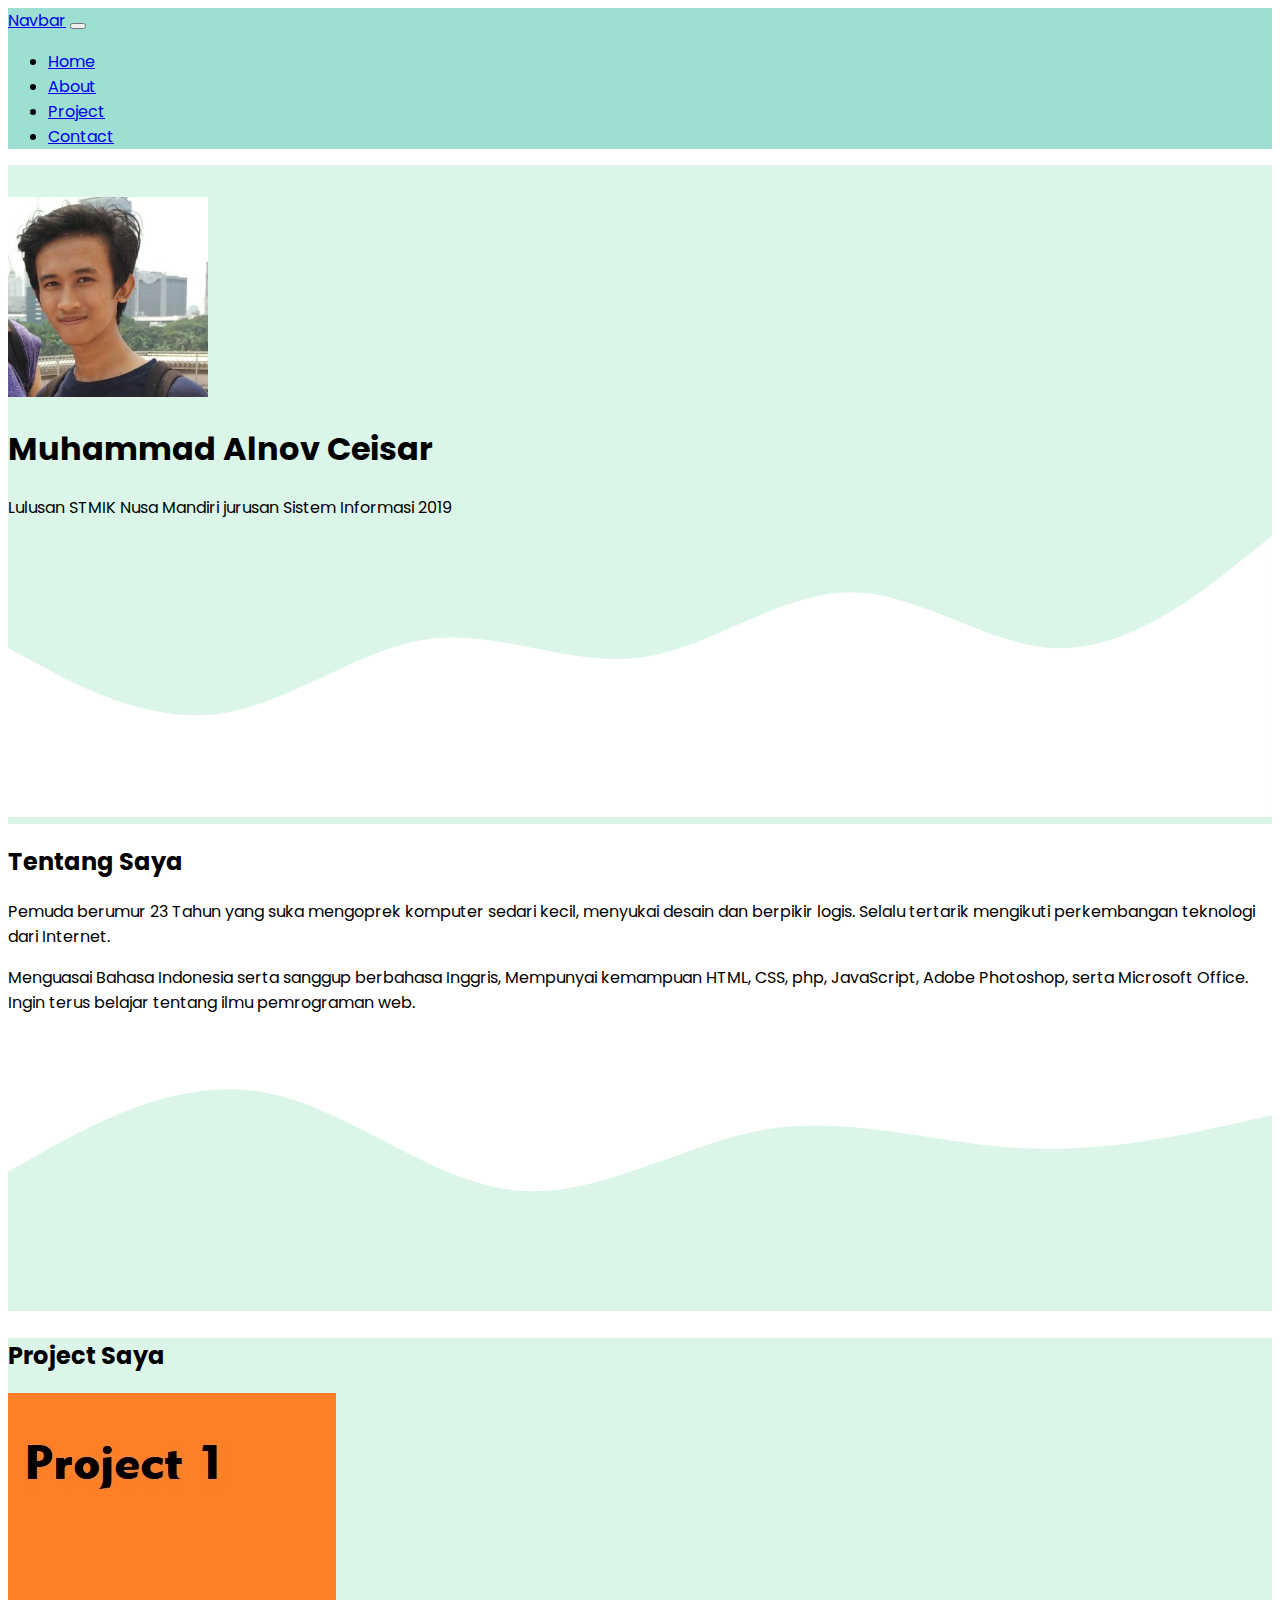
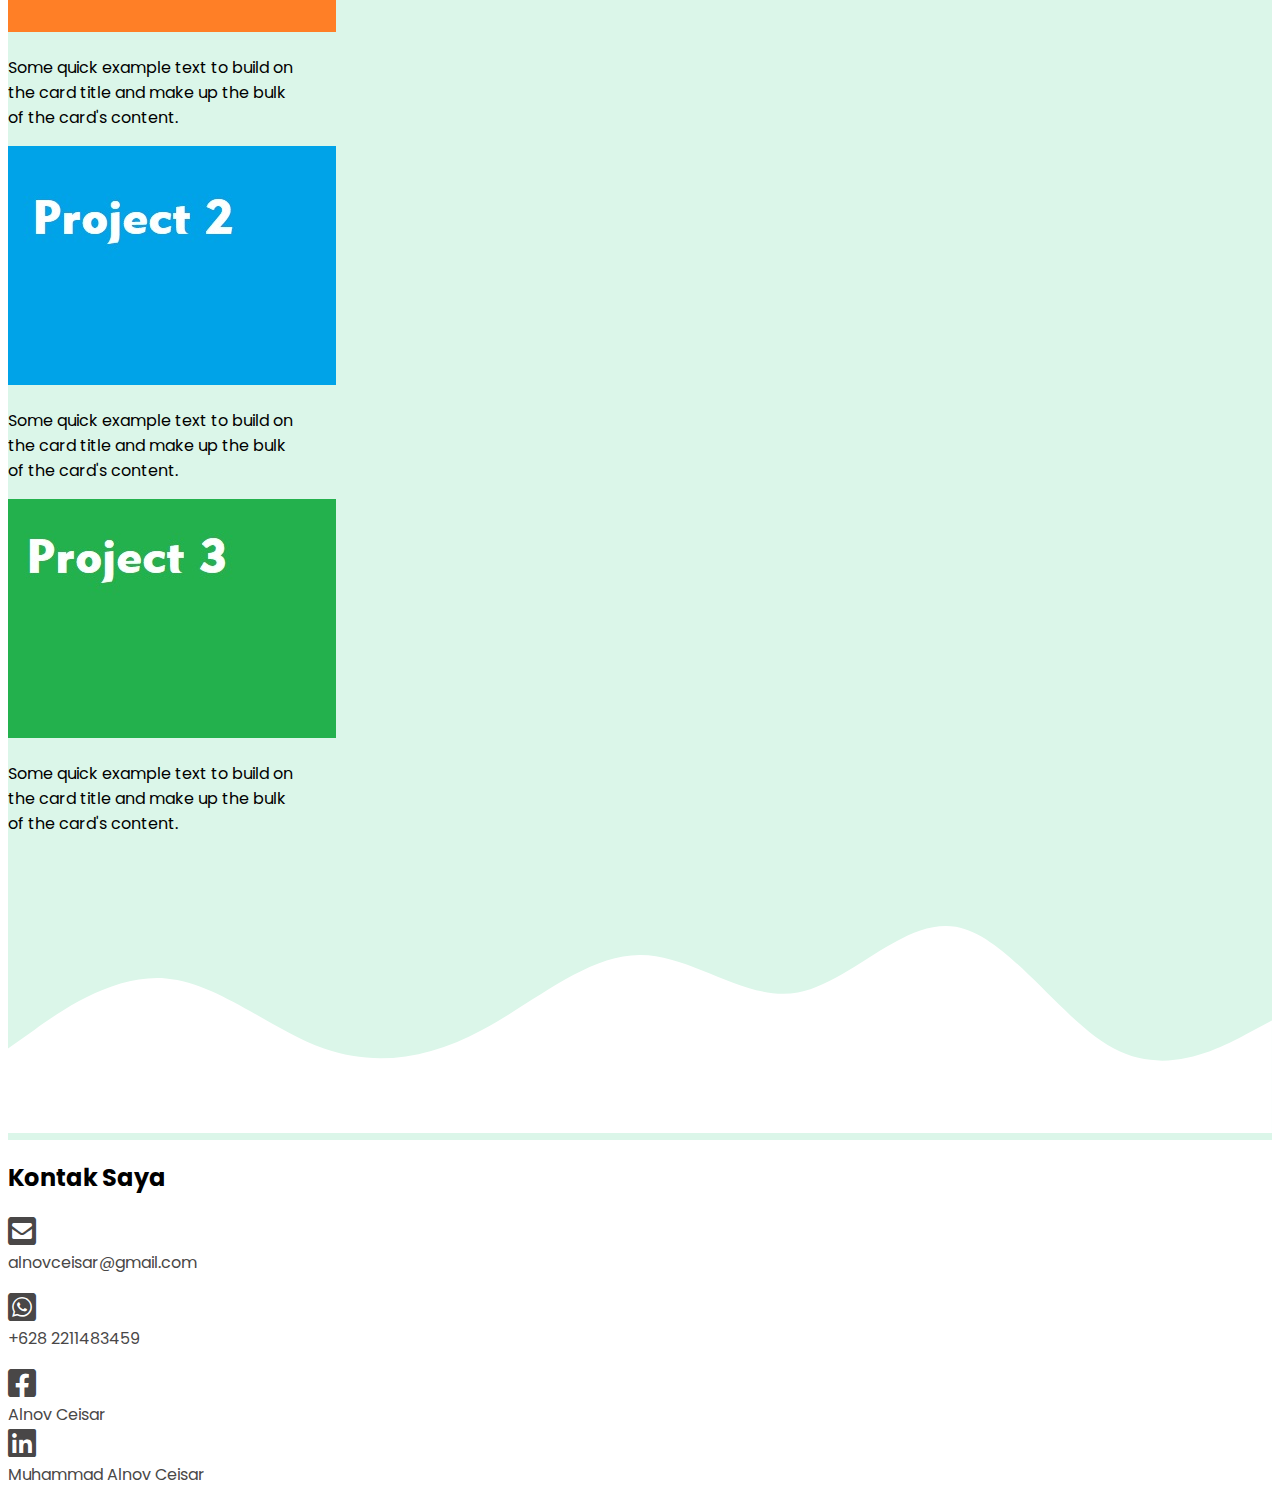
==== index.html @ c66b7f00 "initial commit" ====
<!DOCTYPE html>
<html lang="en">
  <head>
    <!-- Required meta tags -->
    <meta charset="utf-8" />
    <meta name="viewport" content="width=device-width, initial-scale=1" />

    <!-- Bootstrap CSS -->
    <link href="https://cdn.jsdelivr.net/npm/bootstrap@5.0.0-beta3/dist/css/bootstrap.min.css" rel="stylesheet" integrity="sha384-eOJMYsd53ii+scO/bJGFsiCZc+5NDVN2yr8+0RDqr0Ql0h+rP48ckxlpbzKgwra6" crossorigin="anonymous" />

    <link rel="stylesheet" href="style.css" />
    <link href="css/all.css" rel="stylesheet" />

    <title>Alnov's Portfolio</title>
  </head>
  <body>
    <nav class="navbar navbar-expand-lg navbar-light shadow-sm" style="background-color: #9ddfd3">
      <div class="container">
        <a class="navbar-brand" href="#">Navbar</a>
        <button class="navbar-toggler" type="button" data-bs-toggle="collapse" data-bs-target="#navbarNav" aria-controls="navbarNav" aria-expanded="false" aria-label="Toggle navigation">
          <span class="navbar-toggler-icon"></span>
        </button>
        <div class="collapse navbar-collapse" id="navbarNav">
          <ul class="navbar-nav ms-auto">
            <li class="nav-item">
              <a class="nav-link active" aria-current="page" href="#">Home</a>
            </li>
            <li class="nav-item">
              <a class="nav-link" href="#about">About</a>
            </li>
            <li class="nav-item">
              <a class="nav-link" href="#project">Project</a>
            </li>
            <li class="nav-item">
              <a class="nav-link" href="#contact">Contact</a>
            </li>
          </ul>
        </div>
      </div>
    </nav>

    <section class="jumbotron text-center">
      <img src="img/pp.jpg" alt="Alnov" width="200" class="rounded-circle img-thumbnail" />
      <h1 class="display-4">Muhammad Alnov Ceisar</h1>
      <p class="lead">Lulusan STMIK Nusa Mandiri jurusan Sistem Informasi 2019</p>
      <svg xmlns="http://www.w3.org/2000/svg" viewBox="0 0 1440 320">
        <path
          fill="#ffffff"
          fill-opacity="1"
          d="M0,128L40,149.3C80,171,160,213,240,202.7C320,192,400,128,480,117.3C560,107,640,149,720,138.7C800,128,880,64,960,64C1040,64,1120,128,1200,128C1280,128,1360,64,1400,32L1440,0L1440,320L1400,320C1360,320,1280,320,1200,320C1120,320,1040,320,960,320C880,320,800,320,720,320C640,320,560,320,480,320C400,320,320,320,240,320C160,320,80,320,40,320L0,320Z"
        ></path>
      </svg>
    </section>

    <section id="about">
      <div class="div">
        <div class="row text-center mb-5">
          <div class="col">
            <h2>Tentang Saya</h2>
          </div>
        </div>
        <div class="row justify-content-center fs-5 text-center">
          <div class="col-md-4">
            <p>Pemuda berumur 23 Tahun yang suka mengoprek komputer sedari kecil, menyukai desain dan berpikir logis. Selalu tertarik mengikuti perkembangan teknologi dari Internet.</p>
          </div>
          <div class="col-md-4">
            <p>Menguasai Bahasa Indonesia serta sanggup berbahasa Inggris, Mempunyai kemampuan HTML, CSS, php, JavaScript, Adobe Photoshop, serta Microsoft Office. Ingin terus belajar tentang ilmu pemrograman web.</p>
          </div>
        </div>
      </div>
      <svg xmlns="http://www.w3.org/2000/svg" viewBox="0 0 1440 320">
        <path
          fill="#dbf6e9"
          fill-opacity="1"
          d="M0,160L48,133.3C96,107,192,53,288,69.3C384,85,480,171,576,181.3C672,192,768,128,864,112C960,96,1056,128,1152,133.3C1248,139,1344,117,1392,106.7L1440,96L1440,320L1392,320C1344,320,1248,320,1152,320C1056,320,960,320,864,320C768,320,672,320,576,320C480,320,384,320,288,320C192,320,96,320,48,320L0,320Z"
        ></path>
      </svg>
    </section>

    <section id="project">
      <div class="container">
        <div class="row text-center">
          <div class="col text-center mb-5">
            <h2>Project Saya</h2>
          </div>
        </div>
        <div class="row d-flex justify-content-center p-2">
          <div class="col-md-4 mb-4">
            <div class="card" style="width: 18rem">
              <img src="img/project/1.jpg" class="card-img-top" alt="Project 1" />
              <div class="card-body">
                <p class="card-text">Some quick example text to build on the card title and make up the bulk of the card's content.</p>
              </div>
            </div>
          </div>
          <div class="col-md-4 mb-4">
            <div class="card" style="width: 18rem">
              <img src="img/project/2.jpg" class="card-img-top" alt="Project 2" />
              <div class="card-body">
                <p class="card-text">Some quick example text to build on the card title and make up the bulk of the card's content.</p>
              </div>
            </div>
          </div>
          <div class="col-md-4 mb-4">
            <div class="card" style="width: 18rem">
              <img src="img/project/3.jpg" class="card-img-top" alt="Project 3" />
              <div class="card-body">
                <p class="card-text">Some quick example text to build on the card title and make up the bulk of the card's content.</p>
              </div>
            </div>
          </div>
        </div>
      </div>
      <svg xmlns="http://www.w3.org/2000/svg" viewBox="0 0 1440 320">
        <path
          fill="#ffffff"
          fill-opacity="1"
          d="M0,224L30,202.7C60,181,120,139,180,144C240,149,300,203,360,224C420,245,480,235,540,202.7C600,171,660,117,720,117.3C780,117,840,171,900,160C960,149,1020,75,1080,85.3C1140,96,1200,192,1260,224C1320,256,1380,224,1410,208L1440,192L1440,320L1410,320C1380,320,1320,320,1260,320C1200,320,1140,320,1080,320C1020,320,960,320,900,320C840,320,780,320,720,320C660,320,600,320,540,320C480,320,420,320,360,320C300,320,240,320,180,320C120,320,60,320,30,320L0,320Z"
        ></path>
      </svg>
    </section>

    <section id="contact">
      <div class="container">
        <div class="row">
          <div class="col text-center mb-5">
            <h2>Kontak Saya</h2>
          </div>
        </div>
        <div class="row text-center">
          <div class="col-md-3 mb-4 p-0">
            <p><i class="fas fa-envelope-square mail"></i><br />alnovceisar@gmail.com</p>
          </div>
          <div class="col-md-3 mb-4 p-0">
            <p><i class="fab fa-whatsapp-square wa"></i><br />+628 2211483459</p>
          </div>
          <div class="col-md-3 mb-4 p-0">
            <a href="http://facebook.com/alnovceisar" target="_blank" style="text-decoration: none; color: rgb(73, 71, 71)"><i class="fab fa-facebook-square fb"></i><br />Alnov Ceisar</a>
          </div>
          <div class="col-md-3 mb-4 p-0">
            <a href="https://www.linkedin.com/in/alnov-ceisar-74229a177/" target="_blank" style="text-decoration: none; color: rgb(73, 71, 71)"><i class="fab fa-linkedin liin"></i><br />Muhammad Alnov Ceisar</a>
          </div>
        </div>
      </div>
    </section>

    <footer></footer>

    <script src="https://cdn.jsdelivr.net/npm/bootstrap@5.0.0-beta3/dist/js/bootstrap.bundle.min.js" integrity="sha384-JEW9xMcG8R+pH31jmWH6WWP0WintQrMb4s7ZOdauHnUtxwoG2vI5DkLtS3qm9Ekf" crossorigin="anonymous"></script>
  </body>
</html>
---- style.css ----
@import url("https://fonts.googleapis.com/css2?family=Lato&family=Monda&family=Poppins&display=swap");

body {
  font-family: "Poppins", sans-serif;
}
.jumbotron {
  padding-top: 2rem;
  background-color: #dbf6e9;
}
#project {
  background-color: #dbf6e9;
}
#contact p {
  color: rgb(73, 71, 71);
}
#contact i {
  font-size: xx-large;
  color: rgb(73, 71, 71);
}
#contact p .mail:hover {
  color: rgb(179, 25, 25);
}
#contact p .wa:hover {
  color: rgb(20, 150, 20);
}

#contact a .fb:hover {
  color: rgb(26, 24, 145);
}
#contact a .liin:hover {
  color: rgb(25, 65, 150);
}
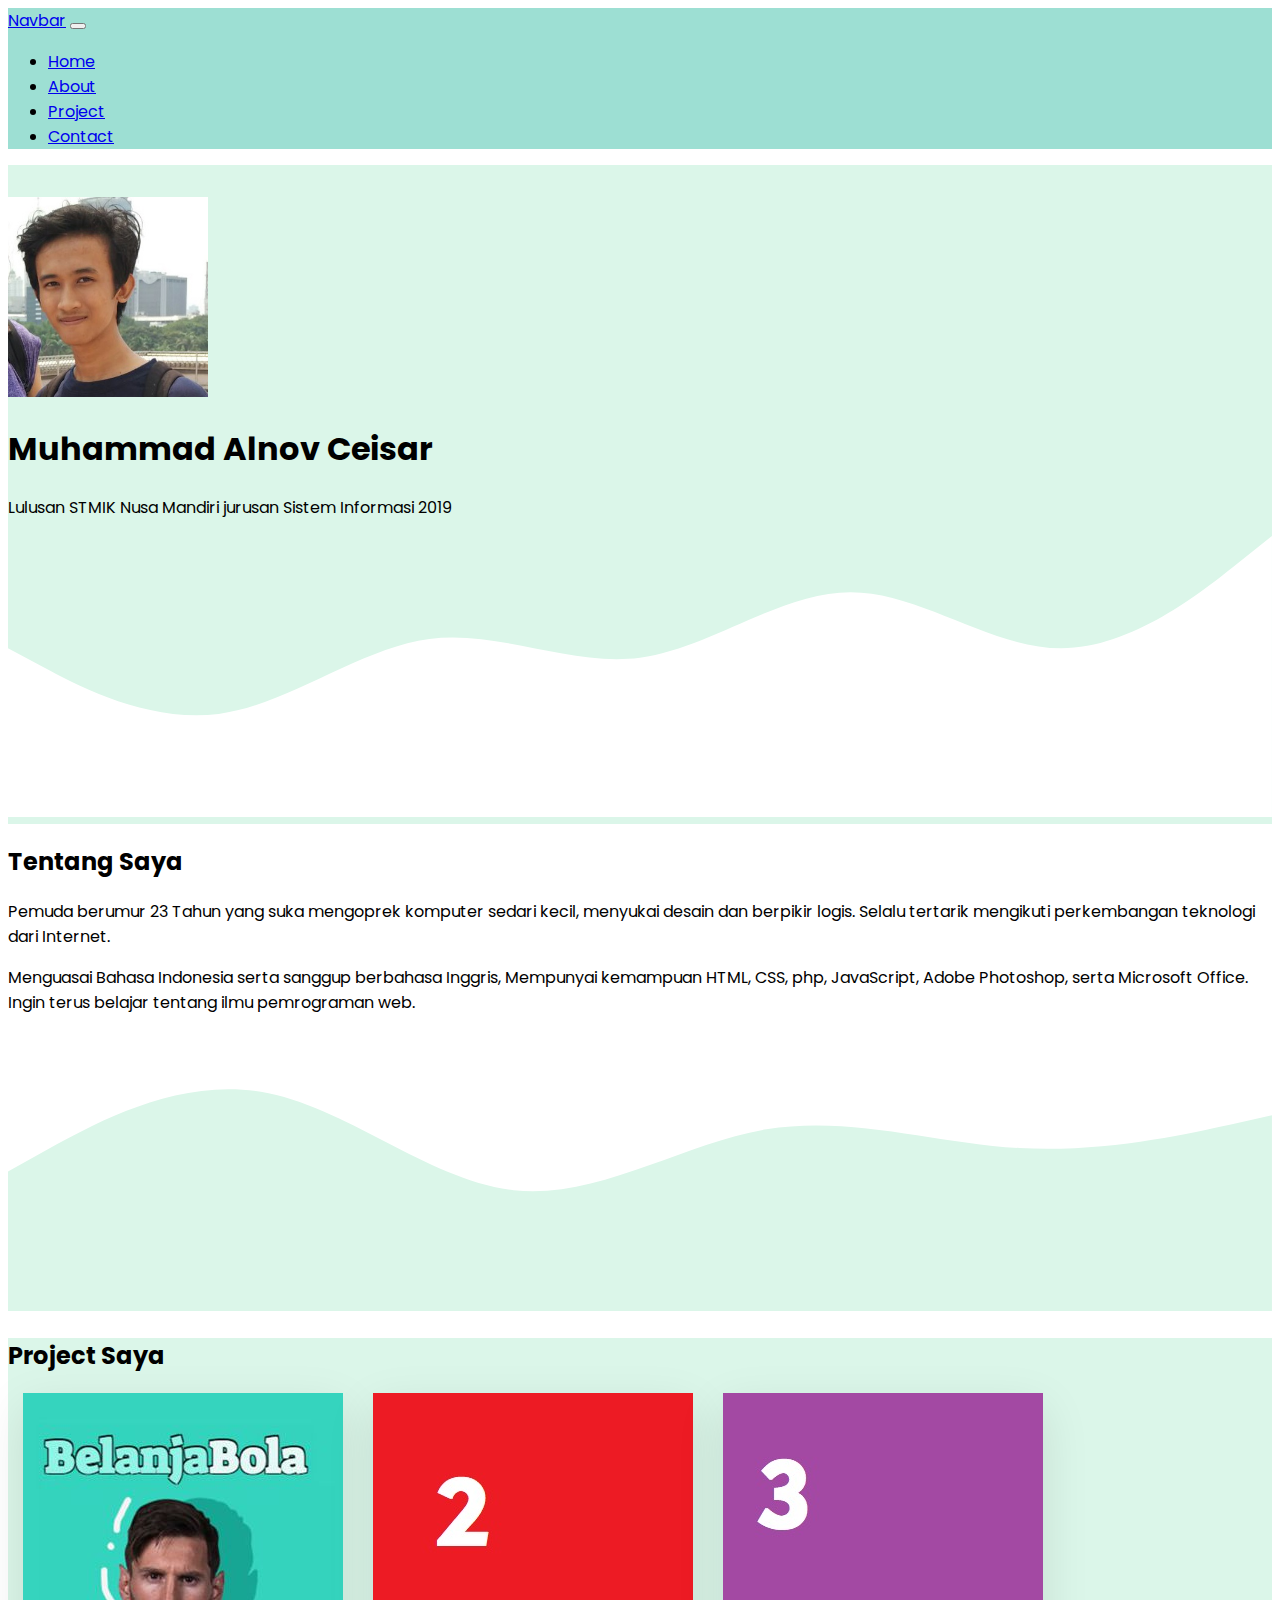
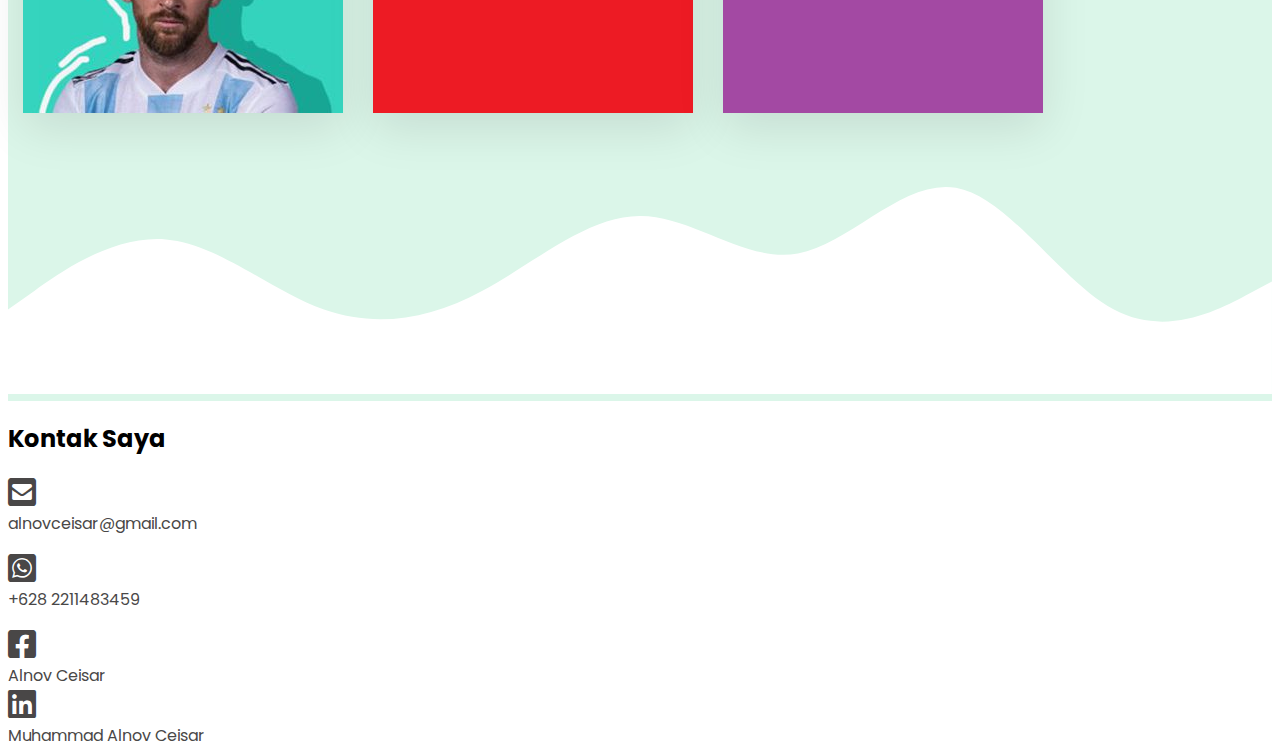
==== commit c5d90193: "Update index.html (section project)" ====
--- a/index.html
+++ b/index.html
@@ -53,17 +53,17 @@
     </section>
 
     <section id="about">
-      <div class="div">
+      <div class="div p-4">
         <div class="row text-center mb-5">
           <div class="col">
             <h2>Tentang Saya</h2>
           </div>
         </div>
         <div class="row justify-content-center fs-5 text-center">
-          <div class="col-md-4">
+          <div class="col-md-4 mb-3">
             <p>Pemuda berumur 23 Tahun yang suka mengoprek komputer sedari kecil, menyukai desain dan berpikir logis. Selalu tertarik mengikuti perkembangan teknologi dari Internet.</p>
           </div>
-          <div class="col-md-4">
+          <div class="col-md-4 mb-3">
             <p>Menguasai Bahasa Indonesia serta sanggup berbahasa Inggris, Mempunyai kemampuan HTML, CSS, php, JavaScript, Adobe Photoshop, serta Microsoft Office. Ingin terus belajar tentang ilmu pemrograman web.</p>
           </div>
         </div>
@@ -78,36 +78,26 @@
     </section>
 
     <section id="project">
-      <div class="container">
+      <div class="container-md">
         <div class="row text-center">
           <div class="col text-center mb-5">
             <h2>Project Saya</h2>
           </div>
         </div>
-        <div class="row d-flex justify-content-center p-2">
-          <div class="col-md-4 mb-4">
-            <div class="card" style="width: 18rem">
-              <img src="img/project/1.jpg" class="card-img-top" alt="Project 1" />
-              <div class="card-body">
-                <p class="card-text">Some quick example text to build on the card title and make up the bulk of the card's content.</p>
-              </div>
-            </div>
+        <div class="row d-flex container-md container-project m-0 justify-content-center">
+          <div class="col-md-4 mb-4 box-project" style="background-image: url(img/project/belanjabola.jpg); background-repeat: no-repeat">
+            <p>Website yang dibuat untuk submission dicoding academy dengan menggunakan HTML, CSS dan JavaScript tanpa menggunakan template maupun framework.</p>
+            <a class="btn btn-outline-primary btns" href="https://google.com" target="_blank">Cek Website</a>
           </div>
-          <div class="col-md-4 mb-4">
-            <div class="card" style="width: 18rem">
-              <img src="img/project/2.jpg" class="card-img-top" alt="Project 2" />
-              <div class="card-body">
-                <p class="card-text">Some quick example text to build on the card title and make up the bulk of the card's content.</p>
-              </div>
-            </div>
+
+          <div class="col-md-4 mb-4 box-project" style="background-image: url(img/project/project2.jpg); background-repeat: no-repeat">
+            <p>Lorem ipsum, dolor sit amet consectetur adipisicing elit. Voluptatem tempora ea minima placeat mollitia itaque accusamus id repudiandae?</p>
+            <a class="btn btn-outline-primary btns" href="https://google.com" target="_blank">Cek Website</a>
           </div>
-          <div class="col-md-4 mb-4">
-            <div class="card" style="width: 18rem">
-              <img src="img/project/3.jpg" class="card-img-top" alt="Project 3" />
-              <div class="card-body">
-                <p class="card-text">Some quick example text to build on the card title and make up the bulk of the card's content.</p>
-              </div>
-            </div>
+
+          <div class="col-md-4 mb-4 box-project" style="background-image: url(img/project/project3.jpg); background-repeat: no-repeat">
+            <p>Lorem ipsum dolor sit amet consectetur adipisicing elit. Mollitia, minus? Esse aspernatur dolor repellat labore molestias eaque aperiam officia. Ex ipsum libero fuga unde?</p>
+            <a class="btn btn-outline-primary btns" href="https://google.com" target="_blank">Cek Website</a>
           </div>
         </div>
       </div>
--- a/style.css
+++ b/style.css
@@ -1,5 +1,7 @@
 @import url("https://fonts.googleapis.com/css2?family=Lato&family=Monda&family=Poppins&display=swap");
-
+* {
+  box-sizing: border-box;
+}
 body {
   font-family: "Poppins", sans-serif;
 }
@@ -30,3 +32,65 @@
 #contact a .liin:hover {
   color: rgb(25, 65, 150);
 }
+
+.container-project {
+  max-width: 100%;
+  display: flex;
+}
+.container-project .box-project {
+  position: relative;
+  width: 320px;
+  height: 320px;
+  background: #fff;
+  padding: 30px 30px 30px;
+  box-shadow: 0 15px 45px rgba(0, 0, 0, 0.1);
+  margin-left: 15px;
+  margin-right: 15px;
+}
+
+.container-project .box-project:before {
+  content: "";
+  position: absolute;
+  top: 0;
+  left: 0;
+  width: 100%;
+  height: 100%;
+  background: #ff226d;
+  transform: scaleY(0);
+  transform-origin: top;
+  transition: transform 0.5s;
+}
+
+.container-project .box-project:hover:before {
+  transform: scaleY(1);
+  transform-origin: bottom;
+  transition: transform 0.5s;
+}
+
+.container-project .box-project p {
+  position: relative;
+  color: transparent;
+  z-index: 2;
+  transition: 0.3s;
+  padding: 0;
+  margin: 0;
+}
+.container-project .box-project:hover p {
+  color: #dbf6e9;
+}
+.container-project .box-project:visited p {
+  color: #a8ff44;
+}
+.container-project .box-project a {
+  color: transparent;
+  border: none;
+}
+.container-project .box-project:hover a {
+  position: relative;
+  color: rgb(228, 217, 217);
+  margin-top: 20px;
+  border: 2px solid oldlace;
+}
+.btns:focus {
+  box-shadow: none;
+}
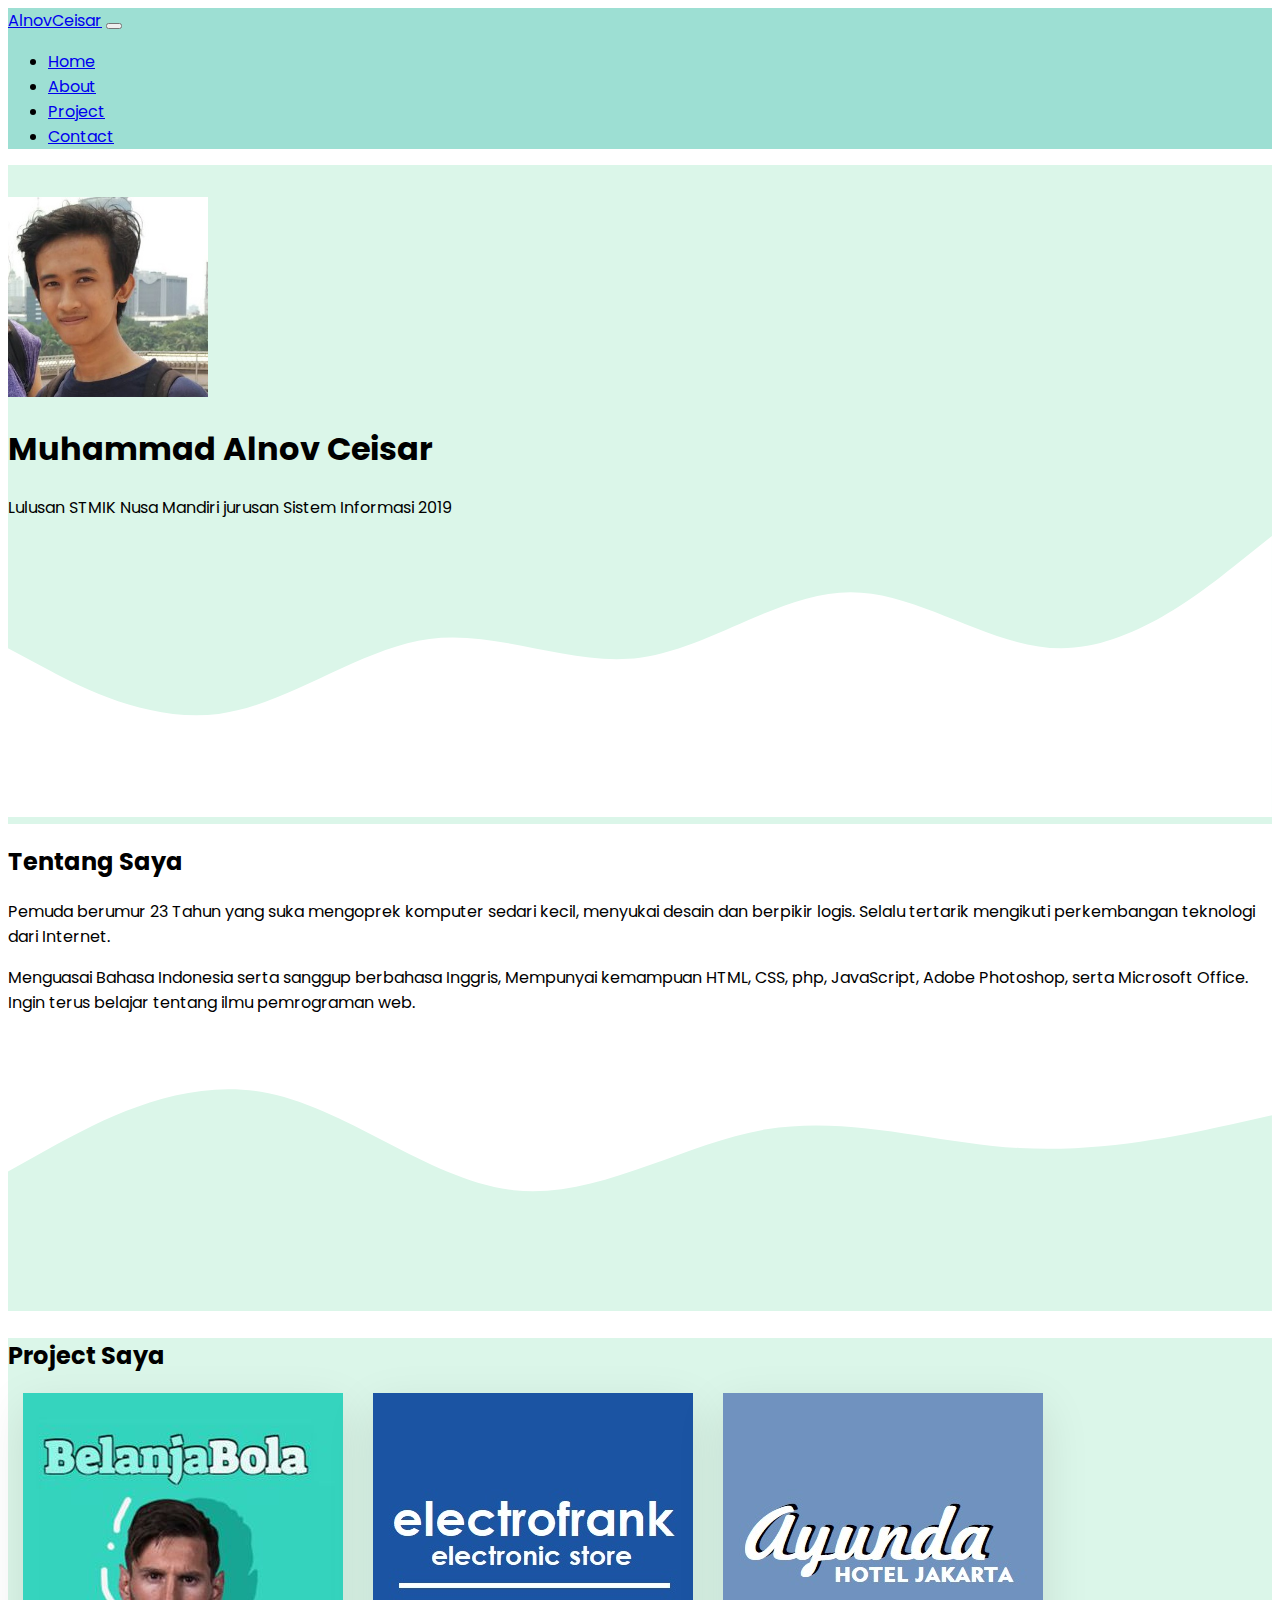
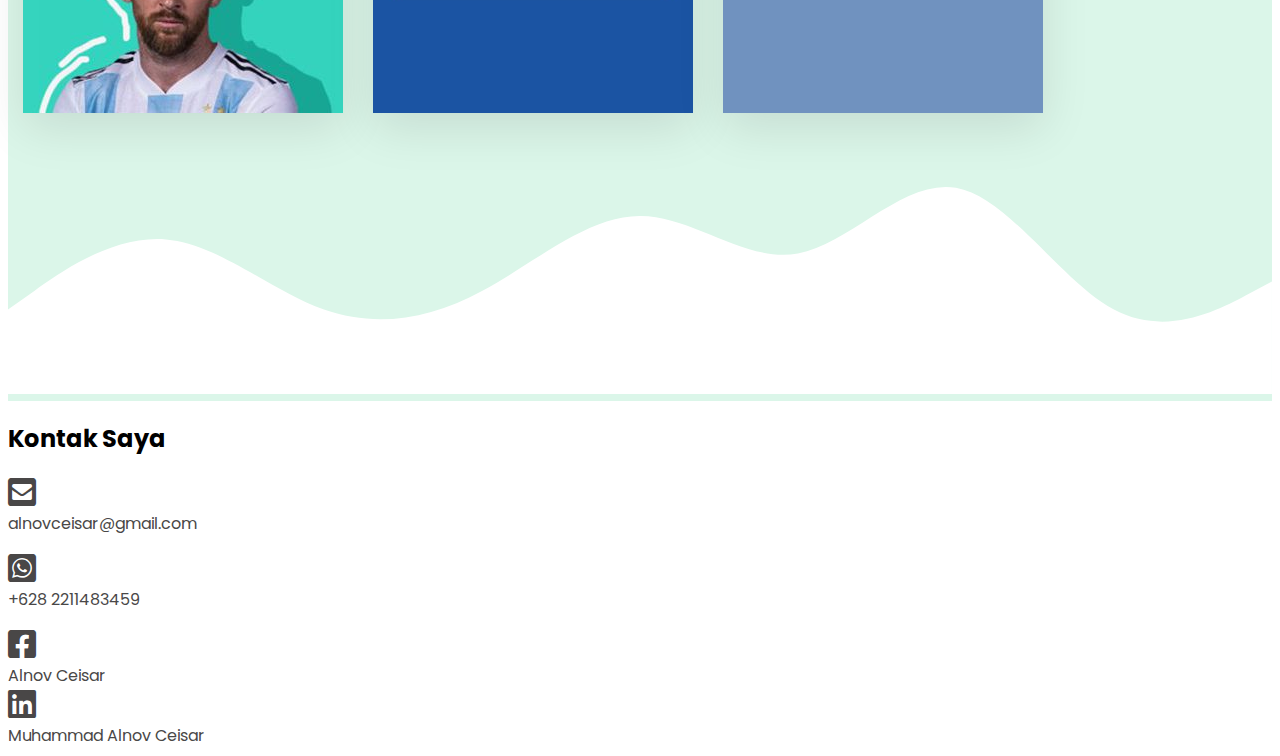
==== commit 91e6cc32: "update project dan menambah link" ====
--- a/index.html
+++ b/index.html
@@ -16,7 +16,7 @@
   <body>
     <nav class="navbar navbar-expand-lg navbar-light shadow-sm" style="background-color: #9ddfd3">
       <div class="container">
-        <a class="navbar-brand" href="#">Navbar</a>
+        <a class="navbar-brand" href="#">AlnovCeisar</a>
         <button class="navbar-toggler" type="button" data-bs-toggle="collapse" data-bs-target="#navbarNav" aria-controls="navbarNav" aria-expanded="false" aria-label="Toggle navigation">
           <span class="navbar-toggler-icon"></span>
         </button>
@@ -87,17 +87,19 @@
         <div class="row d-flex container-md container-project m-0 justify-content-center">
           <div class="col-md-4 mb-4 box-project" style="background-image: url(img/project/belanjabola.jpg); background-repeat: no-repeat">
             <p>Website yang dibuat untuk submission dicoding academy dengan menggunakan HTML, CSS dan JavaScript tanpa menggunakan template maupun framework.</p>
-            <a class="btn btn-outline-primary btns" href="https://google.com" target="_blank">Cek Website</a>
+            <a class="btn btn-outline-primary btns" href="https://alnovceisar.github.io/belanjabola" target="_blank">Cek Website</a>
           </div>
 
-          <div class="col-md-4 mb-4 box-project" style="background-image: url(img/project/project2.jpg); background-repeat: no-repeat">
-            <p>Lorem ipsum, dolor sit amet consectetur adipisicing elit. Voluptatem tempora ea minima placeat mollitia itaque accusamus id repudiandae?</p>
-            <a class="btn btn-outline-primary btns" href="https://google.com" target="_blank">Cek Website</a>
+          <div class="col-md-4 mb-4 box-project" style="background-image: url(img/project/electrofrank.jpg); background-repeat: no-repeat">
+            <p>Program Visual Basic yang saya buat pada sewaktu kuliah. Program ini digunakan untuk admin toko dalam menjalankan toko, terdapat fungsi login, form stok barang, form transaksi, form ganti password, logout, dll.</p>
+            <a class="btn btn-outline-primary btns" href="https://alnovceisar.github.io/galeri" target="_blank">Cek Galeri</a>
           </div>
 
-          <div class="col-md-4 mb-4 box-project" style="background-image: url(img/project/project3.jpg); background-repeat: no-repeat">
-            <p>Lorem ipsum dolor sit amet consectetur adipisicing elit. Mollitia, minus? Esse aspernatur dolor repellat labore molestias eaque aperiam officia. Ex ipsum libero fuga unde?</p>
-            <a class="btn btn-outline-primary btns" href="https://google.com" target="_blank">Cek Website</a>
+          <div class="col-md-4 mb-4 box-project" style="background-image: url(img/project/ayunda.jpg); background-repeat: no-repeat">
+            <p>
+              Program Visual Basic yang saya buat pada sewaktu kuliah. Program ini digunakan untuk admin toko dalam hal reservasi hotel, check-in dan check-out, pilihan kamar, dll. Program ini terdapat fungsi login, form reservasi, form
+              kamar, form ganti password, logout, dll.
+            </p>
           </div>
         </div>
       </div>
--- a/style.css
+++ b/style.css
@@ -1,9 +1,14 @@
-@import url("https://fonts.googleapis.com/css2?family=Lato&family=Monda&family=Poppins&display=swap");
+@import url("https://fonts.googleapis.com/css2?family=Lato&family=Monda&family=Poppins:wght@300;400&display=swap");
 * {
   box-sizing: border-box;
 }
 body {
   font-family: "Poppins", sans-serif;
+  font-weight: 400;
+}
+.flite {
+  font-family: "Poppins", sans-serif;
+  font-weight: 300;
 }
 .jumbotron {
   padding-top: 2rem;
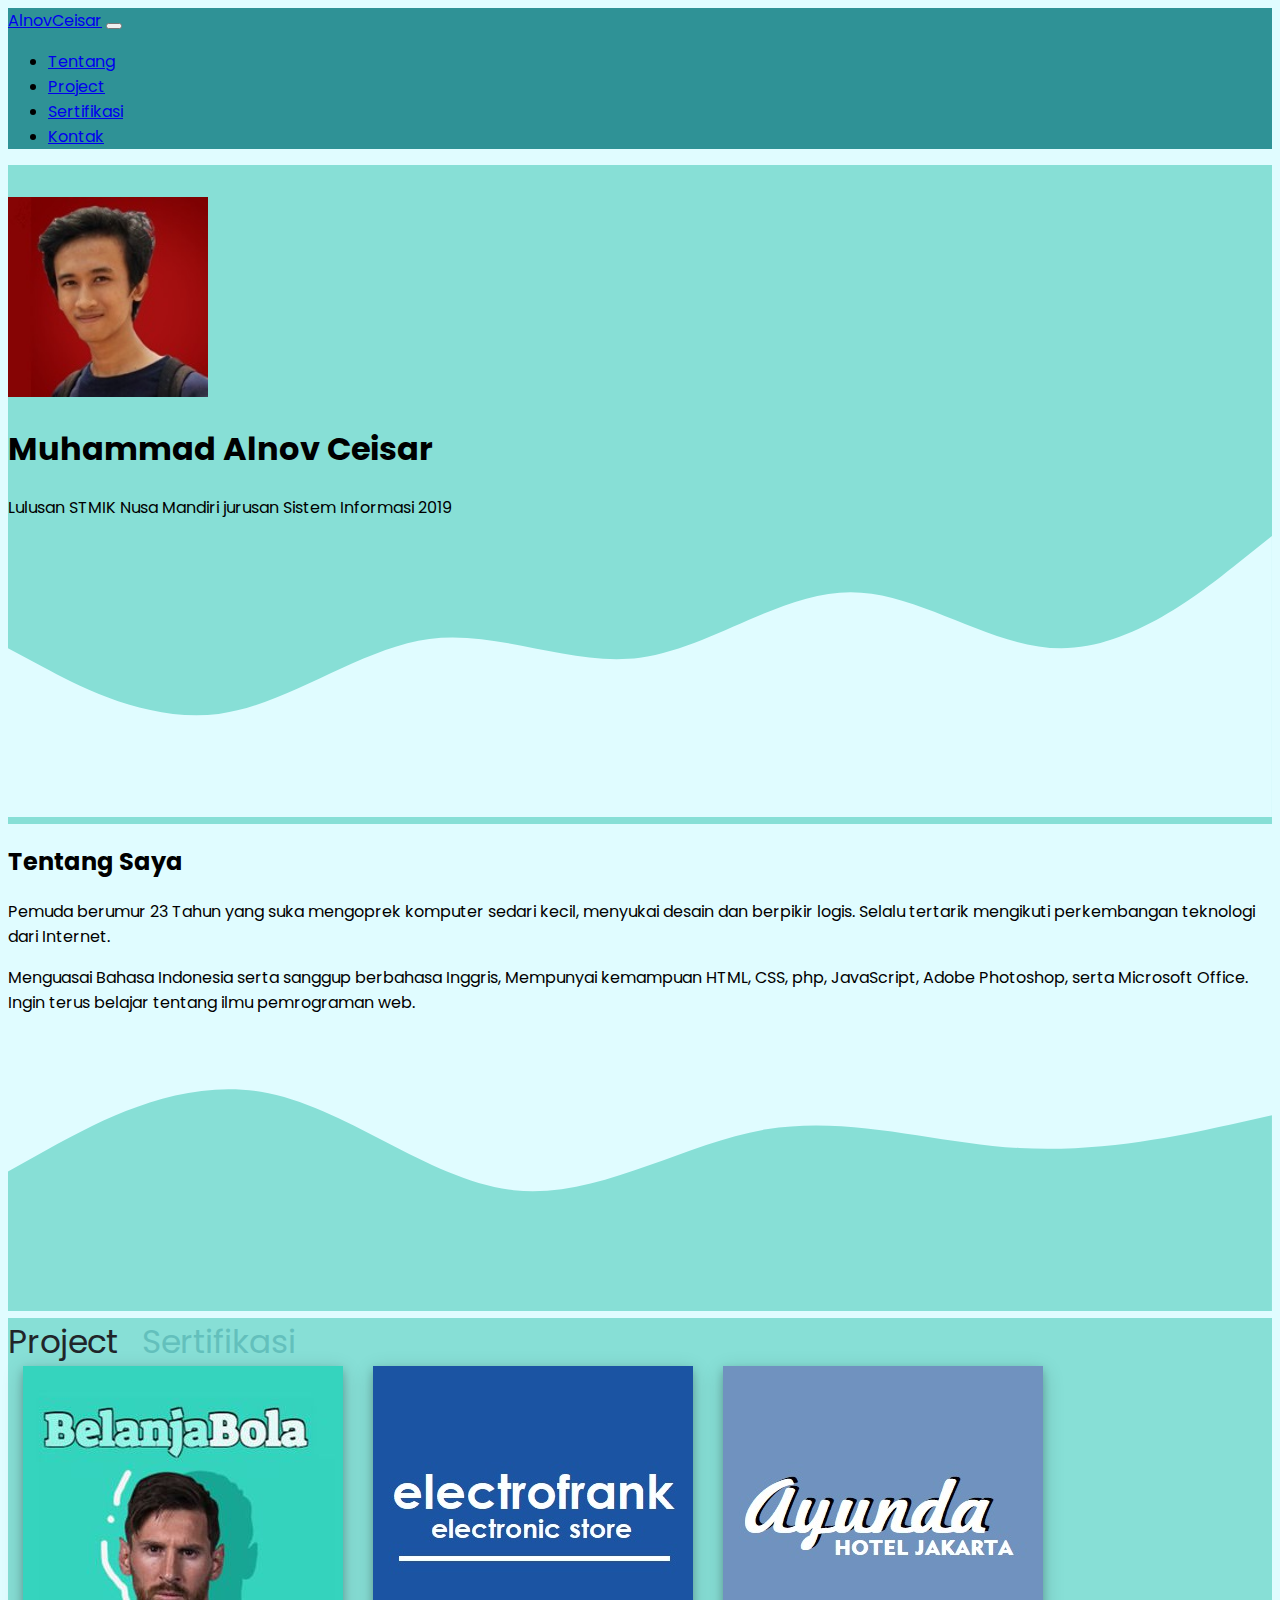
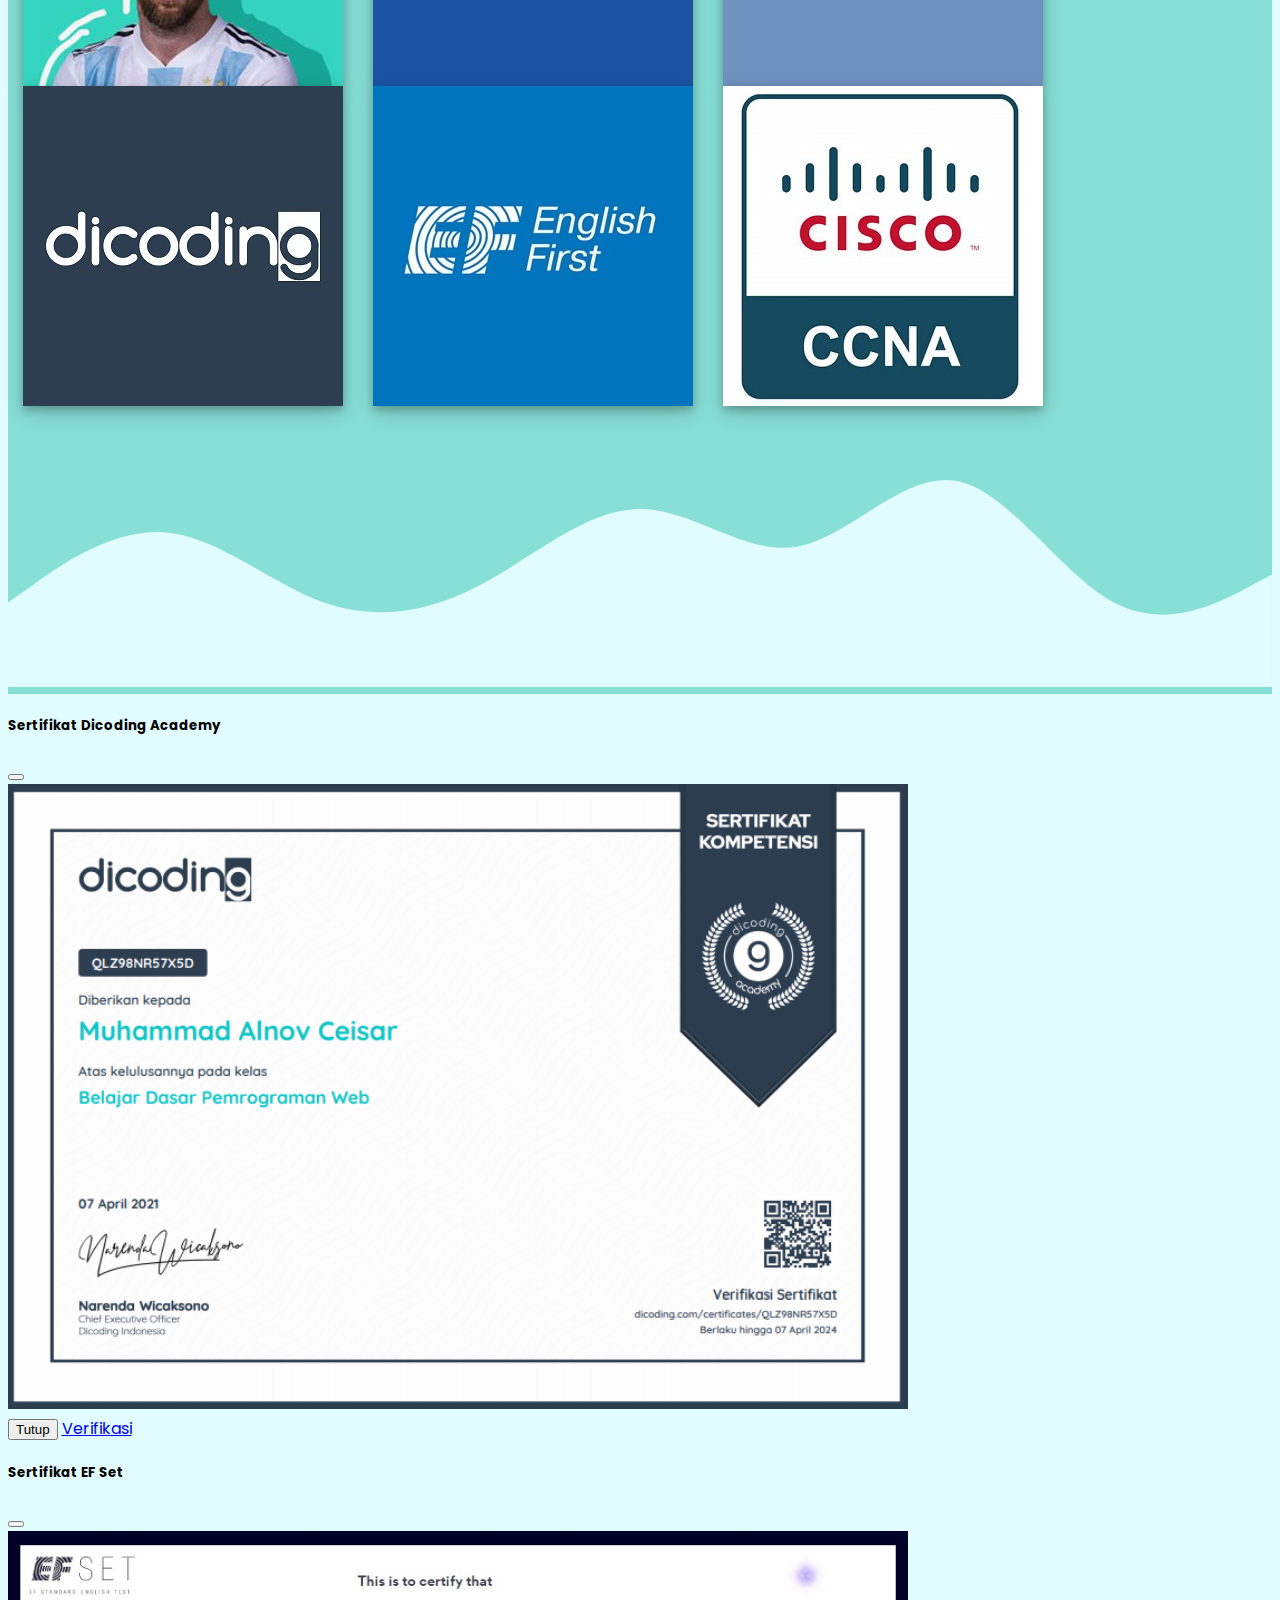
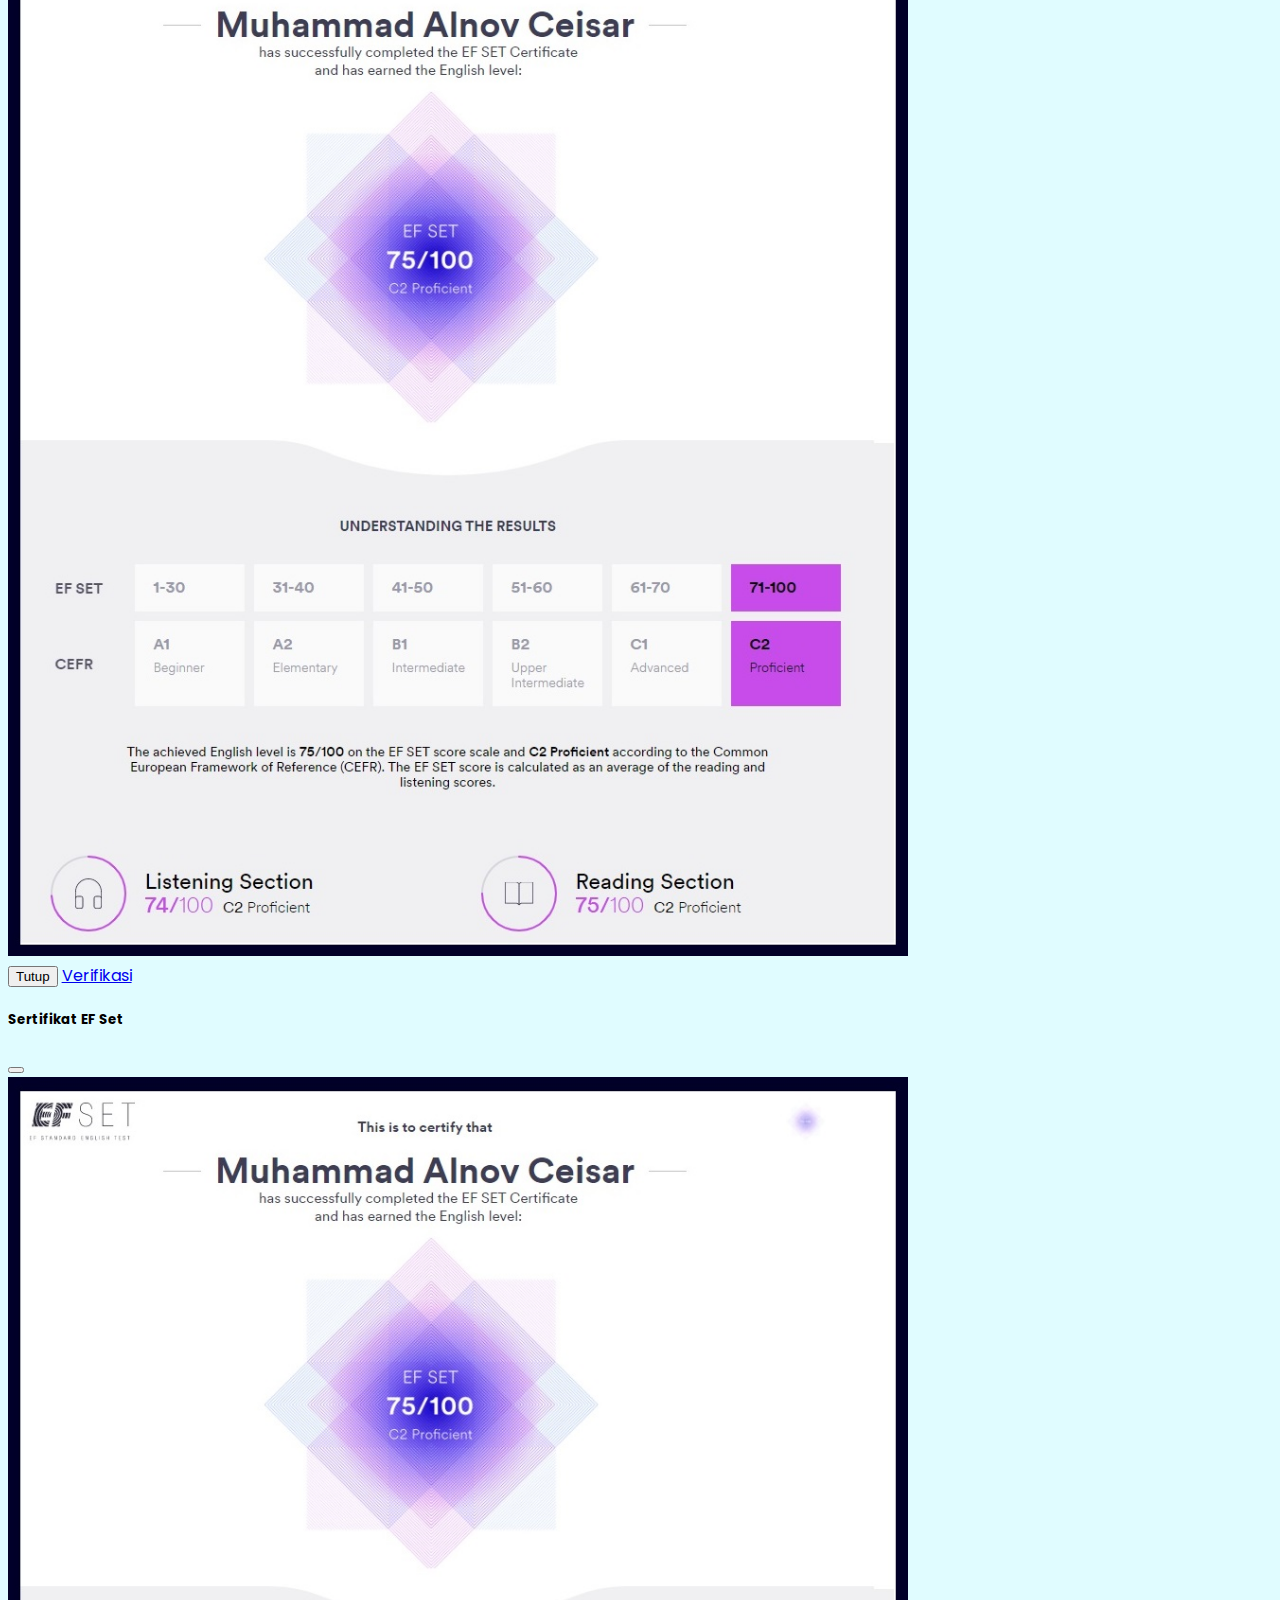
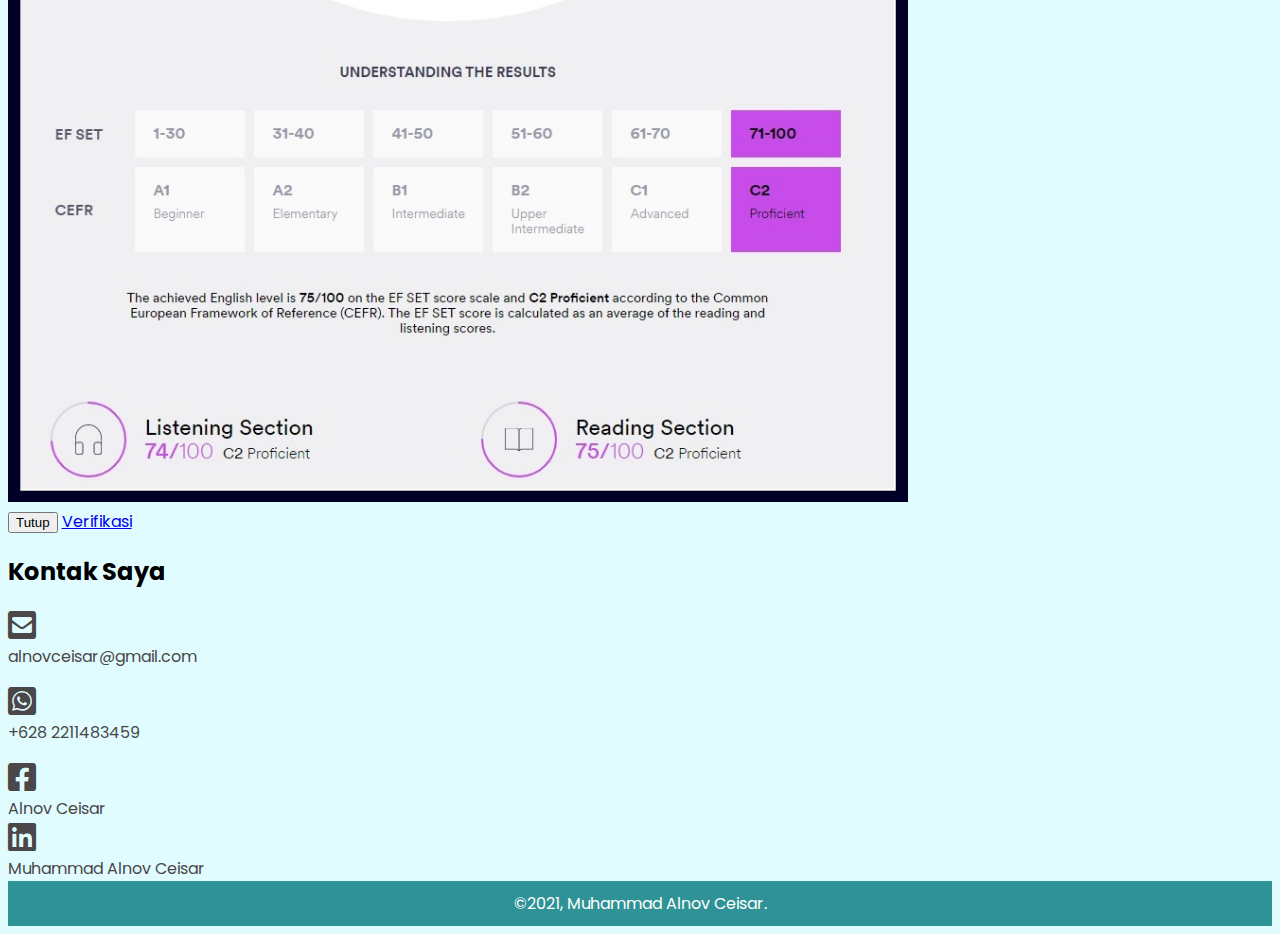
==== commit 372fd805: "menambah tab sertifikat dan update tema" ====
--- a/index.html
+++ b/index.html
@@ -14,7 +14,7 @@
     <title>Alnov's Portfolio</title>
   </head>
   <body>
-    <nav class="navbar navbar-expand-lg navbar-light shadow-sm" style="background-color: #9ddfd3">
+    <nav class="navbar navbar-expand-lg navbar-dark shadow-sm" style="background-color: #2f9296">
       <div class="container">
         <a class="navbar-brand" href="#">AlnovCeisar</a>
         <button class="navbar-toggler" type="button" data-bs-toggle="collapse" data-bs-target="#navbarNav" aria-controls="navbarNav" aria-expanded="false" aria-label="Toggle navigation">
@@ -23,16 +23,16 @@
         <div class="collapse navbar-collapse" id="navbarNav">
           <ul class="navbar-nav ms-auto">
             <li class="nav-item">
-              <a class="nav-link active" aria-current="page" href="#">Home</a>
-            </li>
-            <li class="nav-item">
-              <a class="nav-link" href="#about">About</a>
-            </li>
-            <li class="nav-item">
-              <a class="nav-link" href="#project">Project</a>
-            </li>
-            <li class="nav-item">
-              <a class="nav-link" href="#contact">Contact</a>
+              <a class="nav-link" href="#about">Tentang</a>
+            </li>
+            <li class="nav-item">
+              <a class="nav-link" href="#projectsertifikasi">Project</a>
+            </li>
+            <li class="nav-item">
+              <a class="nav-link" href="#projectsertifikasi">Sertifikasi</a>
+            </li>
+            <li class="nav-item">
+              <a class="nav-link" href="#contact">Kontak</a>
             </li>
           </ul>
         </div>
@@ -40,12 +40,12 @@
     </nav>
 
     <section class="jumbotron text-center">
-      <img src="img/pp.jpg" alt="Alnov" width="200" class="rounded-circle img-thumbnail" />
+      <img src="img/oo.jpg" alt="Alnov" width="200" class="rounded-circle img-thumbnail" />
       <h1 class="display-4">Muhammad Alnov Ceisar</h1>
       <p class="lead">Lulusan STMIK Nusa Mandiri jurusan Sistem Informasi 2019</p>
       <svg xmlns="http://www.w3.org/2000/svg" viewBox="0 0 1440 320">
         <path
-          fill="#ffffff"
+          fill="#e0fcff"
           fill-opacity="1"
           d="M0,128L40,149.3C80,171,160,213,240,202.7C320,192,400,128,480,117.3C560,107,640,149,720,138.7C800,128,880,64,960,64C1040,64,1120,128,1200,128C1280,128,1360,64,1400,32L1440,0L1440,320L1400,320C1360,320,1280,320,1200,320C1120,320,1040,320,960,320C880,320,800,320,720,320C640,320,560,320,480,320C400,320,320,320,240,320C160,320,80,320,40,320L0,320Z"
         ></path>
@@ -70,50 +70,145 @@
       </div>
       <svg xmlns="http://www.w3.org/2000/svg" viewBox="0 0 1440 320">
         <path
-          fill="#dbf6e9"
+          fill="#87dfd6"
           fill-opacity="1"
           d="M0,160L48,133.3C96,107,192,53,288,69.3C384,85,480,171,576,181.3C672,192,768,128,864,112C960,96,1056,128,1152,133.3C1248,139,1344,117,1392,106.7L1440,96L1440,320L1392,320C1344,320,1248,320,1152,320C1056,320,960,320,864,320C768,320,672,320,576,320C480,320,384,320,288,320C192,320,96,320,48,320L0,320Z"
         ></path>
       </svg>
     </section>
 
-    <section id="project">
-      <div class="container-md">
-        <div class="row text-center">
-          <div class="col text-center mb-5">
-            <h2>Project Saya</h2>
-          </div>
-        </div>
-        <div class="row d-flex container-md container-project m-0 justify-content-center">
-          <div class="col-md-4 mb-4 box-project" style="background-image: url(img/project/belanjabola.jpg); background-repeat: no-repeat">
-            <p>Website yang dibuat untuk submission dicoding academy dengan menggunakan HTML, CSS dan JavaScript tanpa menggunakan template maupun framework.</p>
-            <a class="btn btn-outline-primary btns" href="https://alnovceisar.github.io/belanjabola" target="_blank">Cek Website</a>
-          </div>
-
-          <div class="col-md-4 mb-4 box-project" style="background-image: url(img/project/electrofrank.jpg); background-repeat: no-repeat">
-            <p>Program Visual Basic yang saya buat pada sewaktu kuliah. Program ini digunakan untuk admin toko dalam menjalankan toko, terdapat fungsi login, form stok barang, form transaksi, form ganti password, logout, dll.</p>
-            <a class="btn btn-outline-primary btns" href="https://alnovceisar.github.io/galeri" target="_blank">Cek Galeri</a>
-          </div>
-
-          <div class="col-md-4 mb-4 box-project" style="background-image: url(img/project/ayunda.jpg); background-repeat: no-repeat">
-            <p>
-              Program Visual Basic yang saya buat pada sewaktu kuliah. Program ini digunakan untuk admin toko dalam hal reservasi hotel, check-in dan check-out, pilihan kamar, dll. Program ini terdapat fungsi login, form reservasi, form
-              kamar, form ganti password, logout, dll.
-            </p>
-          </div>
-        </div>
-      </div>
+    <section id="projectsertifikasi">
+      <div id="carouselExampleIndicators" class="carousel slide" data-bs-ride="carousel" style="background-color: #87dfd6">
+        <div class="carousel-indicators">
+          <a class="active btn btn-outline-primary btns" style="padding-right: 10px" data-bs-target="#carouselExampleIndicators" data-bs-slide-to="0" aria-current="true" aria-label="Slide 1">Project</a>
+          <a class="btn btn-outline-primary btns" style="padding-left: 10px" data-bs-target="#carouselExampleIndicators" data-bs-slide-to="1" aria-label="Slide 2">Sertifikasi</a>
+        </div>
+
+        <div class="carousel-inner">
+          <div class="carousel-item active">
+            <section id="project">
+              <div class="container-md">
+                <!-- <div class="row text-center">
+                <div class="col text-center mb-5">
+                  <h2>Project Saya</h2>
+                </div>
+              </div> -->
+                <div class="row d-flex container-md container-project m-0 justify-content-center">
+                  <div class="col-md-4 mb-4 box-project" style="background-image: url(img/project/belanjabola.jpg); background-repeat: no-repeat">
+                    <p>Website yang dibuat untuk submission dicoding academy dengan menggunakan HTML, CSS dan JavaScript tanpa menggunakan template maupun framework.</p>
+                    <a class="btn btn-outline-primary btns" href="https://alnovceisar.github.io/belanjabola" target="_blank">Cek Website</a>
+                  </div>
+
+                  <div class="col-md-4 mb-4 box-project" style="background-image: url(img/project/electrofrank.jpg); background-repeat: no-repeat">
+                    <p>Program Visual Basic yang saya buat pada sewaktu kuliah. Program ini digunakan untuk admin toko dalam menjalankan toko, terdapat fungsi login, form stok barang, form transaksi, form ganti password, logout, dll.</p>
+                    <a class="btn btn-outline-primary btns" href="https://alnovceisar.github.io/galeri" target="_blank">Cek Galeri</a>
+                  </div>
+
+                  <div class="col-md-4 mb-4 box-project" style="background-image: url(img/project/ayunda.jpg); background-repeat: no-repeat">
+                    <p>
+                      Program Visual Basic yang saya buat pada sewaktu kuliah. Program ini digunakan untuk admin toko dalam hal reservasi hotel, check-in dan check-out, pilihan kamar, dll. Program ini terdapat fungsi login, form reservasi,
+                      form kamar, form ganti password, logout, dll.
+                    </p>
+                  </div>
+                </div>
+              </div>
+            </section>
+          </div>
+
+          <div class="carousel-item">
+            <section id="sertifikasi">
+              <div class="container-md">
+                <!-- <div class="row text-center">
+                <div class="col text-center mb-5">
+                  <h2>Sertifikasi</h2>
+                </div>
+              </div> -->
+                <div class="row d-flex container-md container-project m-0 justify-content-center">
+                  <div class="col-md-4 mb-4 box-project" style="background-image: url(img/project/dicoding.jpg); background-repeat: no-repeat">
+                    <p>
+                      Course mengenai pembuatan website, berisi materi tentang HTML, CSS, JavaScript, Flexbox, Pembuatan layout responsif dan manipulasi DOM. Peserta melakukan submission berupa pembuatan website sesuai apa yang telah
+                      dipelajari.
+                    </p>
+                    <a class="btn btn-outline-primary btns" data-bs-toggle="modal" data-bs-target="#s_dicoding">Sertifikat</a>
+                  </div>
+
+                  <div class="col-md-4 mb-4 box-project" style="background-image: url(img/project/efset.jpg); background-repeat: no-repeat">
+                    <p>Sertifikat tentang tes Bahasa Inggris dari English First SET mengenai tes Reading dan Listening.</p>
+                    <a class="btn btn-outline-primary btns" data-bs-toggle="modal" data-bs-target="#s_efset">Sertifikat</a>
+                  </div>
+
+                  <div class="col-md-4 mb-4 box-project" style="background-image: url(img/project/ccna.jpg); background-repeat: no-repeat">
+                    <p>Course tentang pengenalan jaringan, konfigurasi jaringan, penghubungan jaringan menggunakan Cisco Packet tracer. Course ini berlangsung selama kurang lebih 6 bulan.</p>
+                  </div>
+                </div>
+              </div>
+            </section>
+          </div>
+        </div>
+      </div>
+    </section>
+
+    <div style="background-color: #87dfd6">
       <svg xmlns="http://www.w3.org/2000/svg" viewBox="0 0 1440 320">
         <path
-          fill="#ffffff"
+          fill="#e0fcff"
           fill-opacity="1"
           d="M0,224L30,202.7C60,181,120,139,180,144C240,149,300,203,360,224C420,245,480,235,540,202.7C600,171,660,117,720,117.3C780,117,840,171,900,160C960,149,1020,75,1080,85.3C1140,96,1200,192,1260,224C1320,256,1380,224,1410,208L1440,192L1440,320L1410,320C1380,320,1320,320,1260,320C1200,320,1140,320,1080,320C1020,320,960,320,900,320C840,320,780,320,720,320C660,320,600,320,540,320C480,320,420,320,360,320C300,320,240,320,180,320C120,320,60,320,30,320L0,320Z"
         ></path>
       </svg>
-    </section>
+    </div>
+    <!-- Modal -->
+    <div class="modal fade" id="s_dicoding" tabindex="-1" aria-labelledby="exampleModalLabel" aria-hidden="true">
+      <div class="modal-dialog modal-lg">
+        <div class="modal-content">
+          <div class="modal-header">
+            <h5 class="modal-title" id="exampleModalLabel">Sertifikat Dicoding Academy</h5>
+            <button type="button" class="btn-close" data-bs-dismiss="modal" aria-label="Close"></button>
+          </div>
+          <div class="modal-body"><img src="img/sertifikat/ser_dicoding.png" alt="Alnov" width="900" class="img-fluid" /></div>
+          <div class="modal-footer">
+            <button type="button" class="btn btn-secondary" data-bs-dismiss="modal">Tutup</button>
+            <a class="btn btn-primary" href="https://www.dicoding.com/certificates/QLZ98NR57X5D" target="_blank">Verifikasi</a>
+          </div>
+        </div>
+      </div>
+    </div>
+
+    <div class="modal fade" id="s_efset" tabindex="-1" aria-labelledby="exampleModalLabel" aria-hidden="true">
+      <div class="modal-dialog modal-lg">
+        <div class="modal-content">
+          <div class="modal-header">
+            <h5 class="modal-title" id="exampleModalLabel">Sertifikat EF Set</h5>
+            <button type="button" class="btn-close" data-bs-dismiss="modal" aria-label="Close"></button>
+          </div>
+          <div class="modal-body"><img src="img/sertifikat/ser_efset.jpg" alt="Alnov" width="900" class="img-fluid" /></div>
+          <div class="modal-footer">
+            <button type="button" class="btn btn-secondary" data-bs-dismiss="modal">Tutup</button>
+            <a class="btn btn-primary" href="https://www.efset.org/cert/EMczP7" target="_blank">Verifikasi</a>
+          </div>
+        </div>
+      </div>
+    </div>
+
+    <div class="modal fade" id="s_efset" tabindex="-1" aria-labelledby="exampleModalLabel" aria-hidden="true">
+      <div class="modal-dialog modal-lg">
+        <div class="modal-content">
+          <div class="modal-header">
+            <h5 class="modal-title" id="exampleModalLabel">Sertifikat EF Set</h5>
+            <button type="button" class="btn-close" data-bs-dismiss="modal" aria-label="Close"></button>
+          </div>
+          <div class="modal-body"><img src="img/sertifikat/ser_efset.jpg" alt="Alnov" width="900" class="img-fluid" /></div>
+          <div class="modal-footer">
+            <button type="button" class="btn btn-secondary" data-bs-dismiss="modal">Tutup</button>
+            <a class="btn btn-primary" href="https://www.efset.org/cert/EMczP7" target="_blank">Verifikasi</a>
+          </div>
+        </div>
+      </div>
+    </div>
+    <!-- Akhir Modal -->
 
     <section id="contact">
-      <div class="container">
+      <div class="container mb-5">
         <div class="row">
           <div class="col text-center mb-5">
             <h2>Kontak Saya</h2>
@@ -136,7 +231,7 @@
       </div>
     </section>
 
-    <footer></footer>
+    <footer>&copy;2021, Muhammad Alnov Ceisar.</footer>
 
     <script src="https://cdn.jsdelivr.net/npm/bootstrap@5.0.0-beta3/dist/js/bootstrap.bundle.min.js" integrity="sha384-JEW9xMcG8R+pH31jmWH6WWP0WintQrMb4s7ZOdauHnUtxwoG2vI5DkLtS3qm9Ekf" crossorigin="anonymous"></script>
   </body>
--- a/style.css
+++ b/style.css
@@ -5,6 +5,7 @@
 body {
   font-family: "Poppins", sans-serif;
   font-weight: 400;
+  background-color: #e0fcff;
 }
 .flite {
   font-family: "Poppins", sans-serif;
@@ -12,10 +13,11 @@
 }
 .jumbotron {
   padding-top: 2rem;
-  background-color: #dbf6e9;
+  background-color: #87dfd6;
 }
-#project {
-  background-color: #dbf6e9;
+#project,
+#sertifikasi {
+  background-color: #87dfd6;
 }
 #contact p {
   color: rgb(73, 71, 71);
@@ -48,9 +50,9 @@
   height: 320px;
   background: #fff;
   padding: 30px 30px 30px;
-  box-shadow: 0 15px 45px rgba(0, 0, 0, 0.1);
   margin-left: 15px;
   margin-right: 15px;
+  box-shadow: 0 4px 8px 0 rgba(0, 0, 0, 0.2), 0 6px 20px 0 rgba(0, 0, 0, 0.19);
 }
 
 .container-project .box-project:before {
@@ -60,7 +62,7 @@
   left: 0;
   width: 100%;
   height: 100%;
-  background: #ff226d;
+  background: #2f9296;
   transform: scaleY(0);
   transform-origin: top;
   transition: transform 0.5s;
@@ -81,7 +83,7 @@
   margin: 0;
 }
 .container-project .box-project:hover p {
-  color: #dbf6e9;
+  color: #ffffff;
 }
 .container-project .box-project:visited p {
   color: #a8ff44;
@@ -92,10 +94,36 @@
 }
 .container-project .box-project:hover a {
   position: relative;
-  color: rgb(228, 217, 217);
+  color: #fff;
   margin-top: 20px;
-  border: 2px solid oldlace;
+  border: 2px solid #fff;
 }
 .btns:focus {
   box-shadow: none;
 }
+footer {
+  background-color: #2f9296;
+  text-align: center;
+  color: #fff;
+  padding: 10px;
+}
+
+.carousel-indicators [data-bs-target] {
+  text-indent: unset;
+  width: auto;
+  height: auto;
+  background-color: transparent;
+  font-size: calc(1.325rem + 0.9vw);
+  color: #2f9296;
+  opacity: 0.4;
+}
+.carousel-indicators {
+  position: relative;
+  right: 0;
+  bottom: 0;
+  left: 0;
+}
+.carousel-indicators .active {
+  color: #212529;
+  opacity: 1;
+}
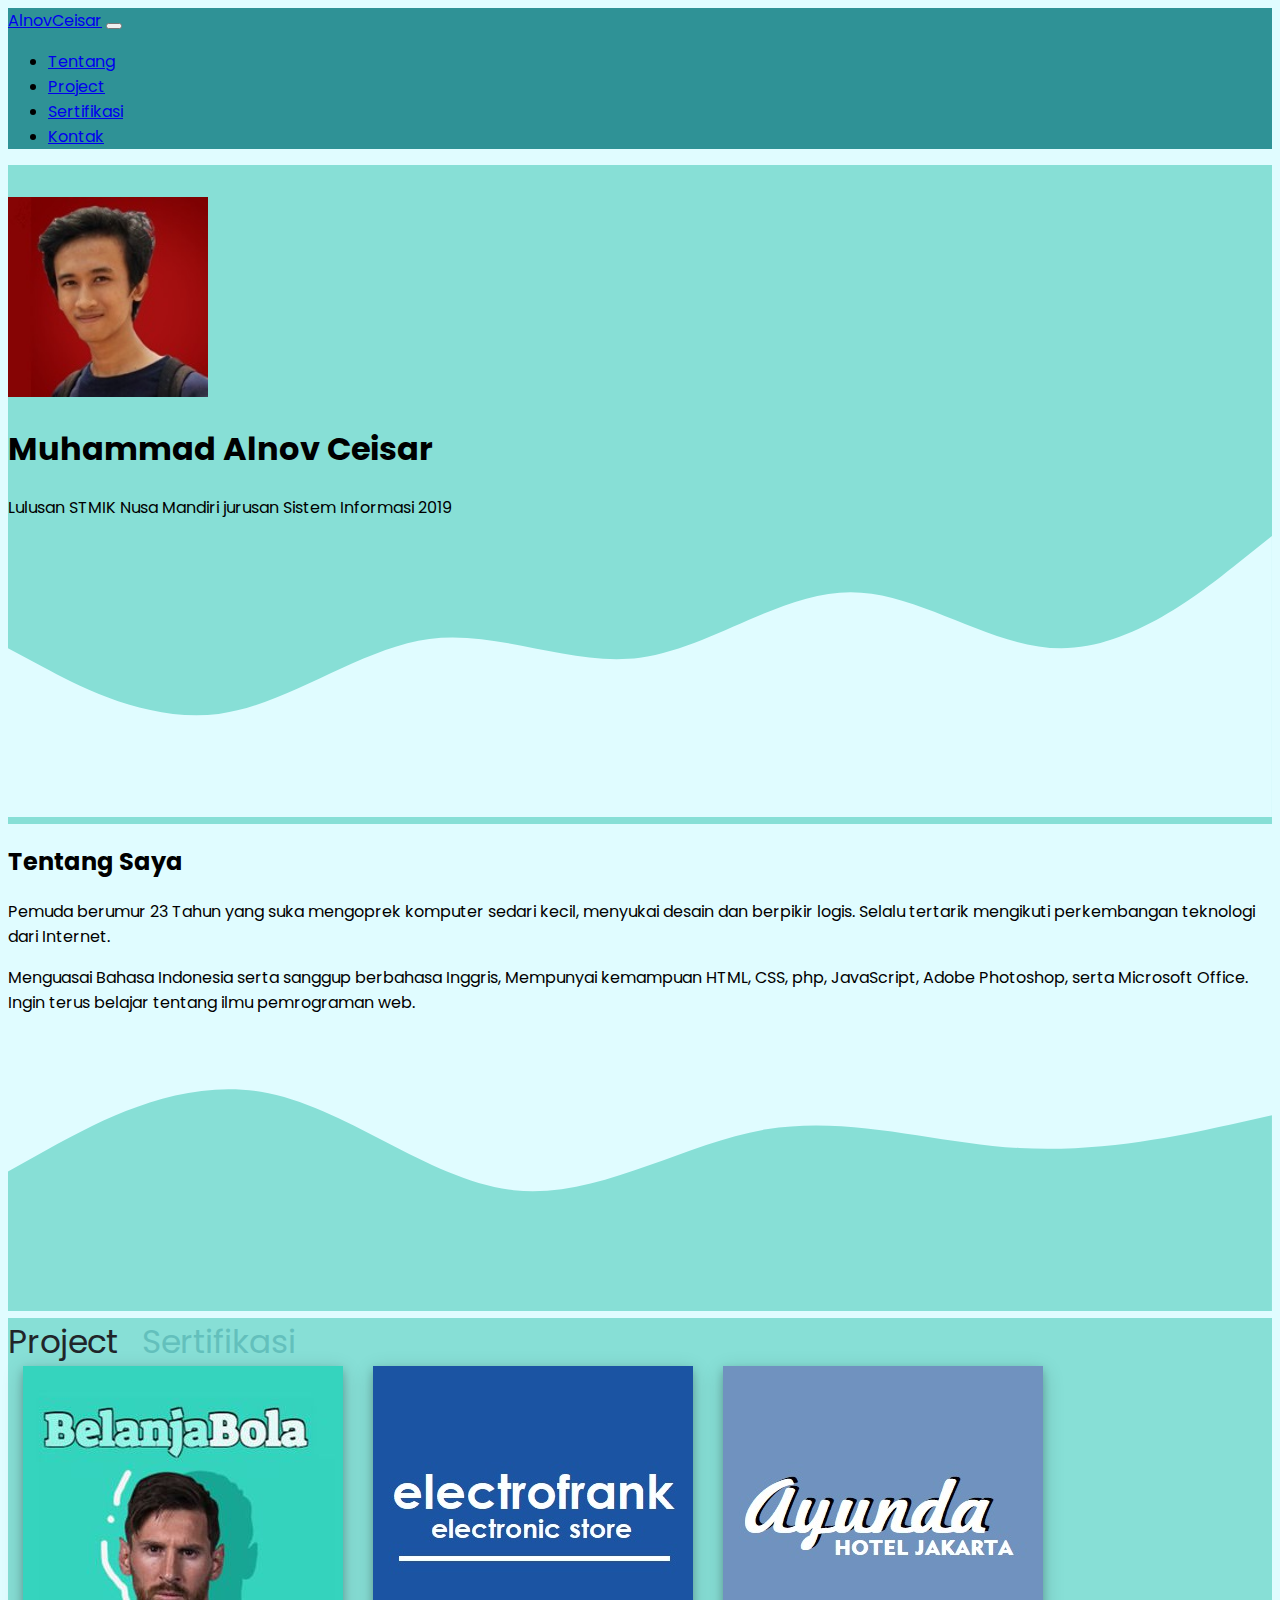
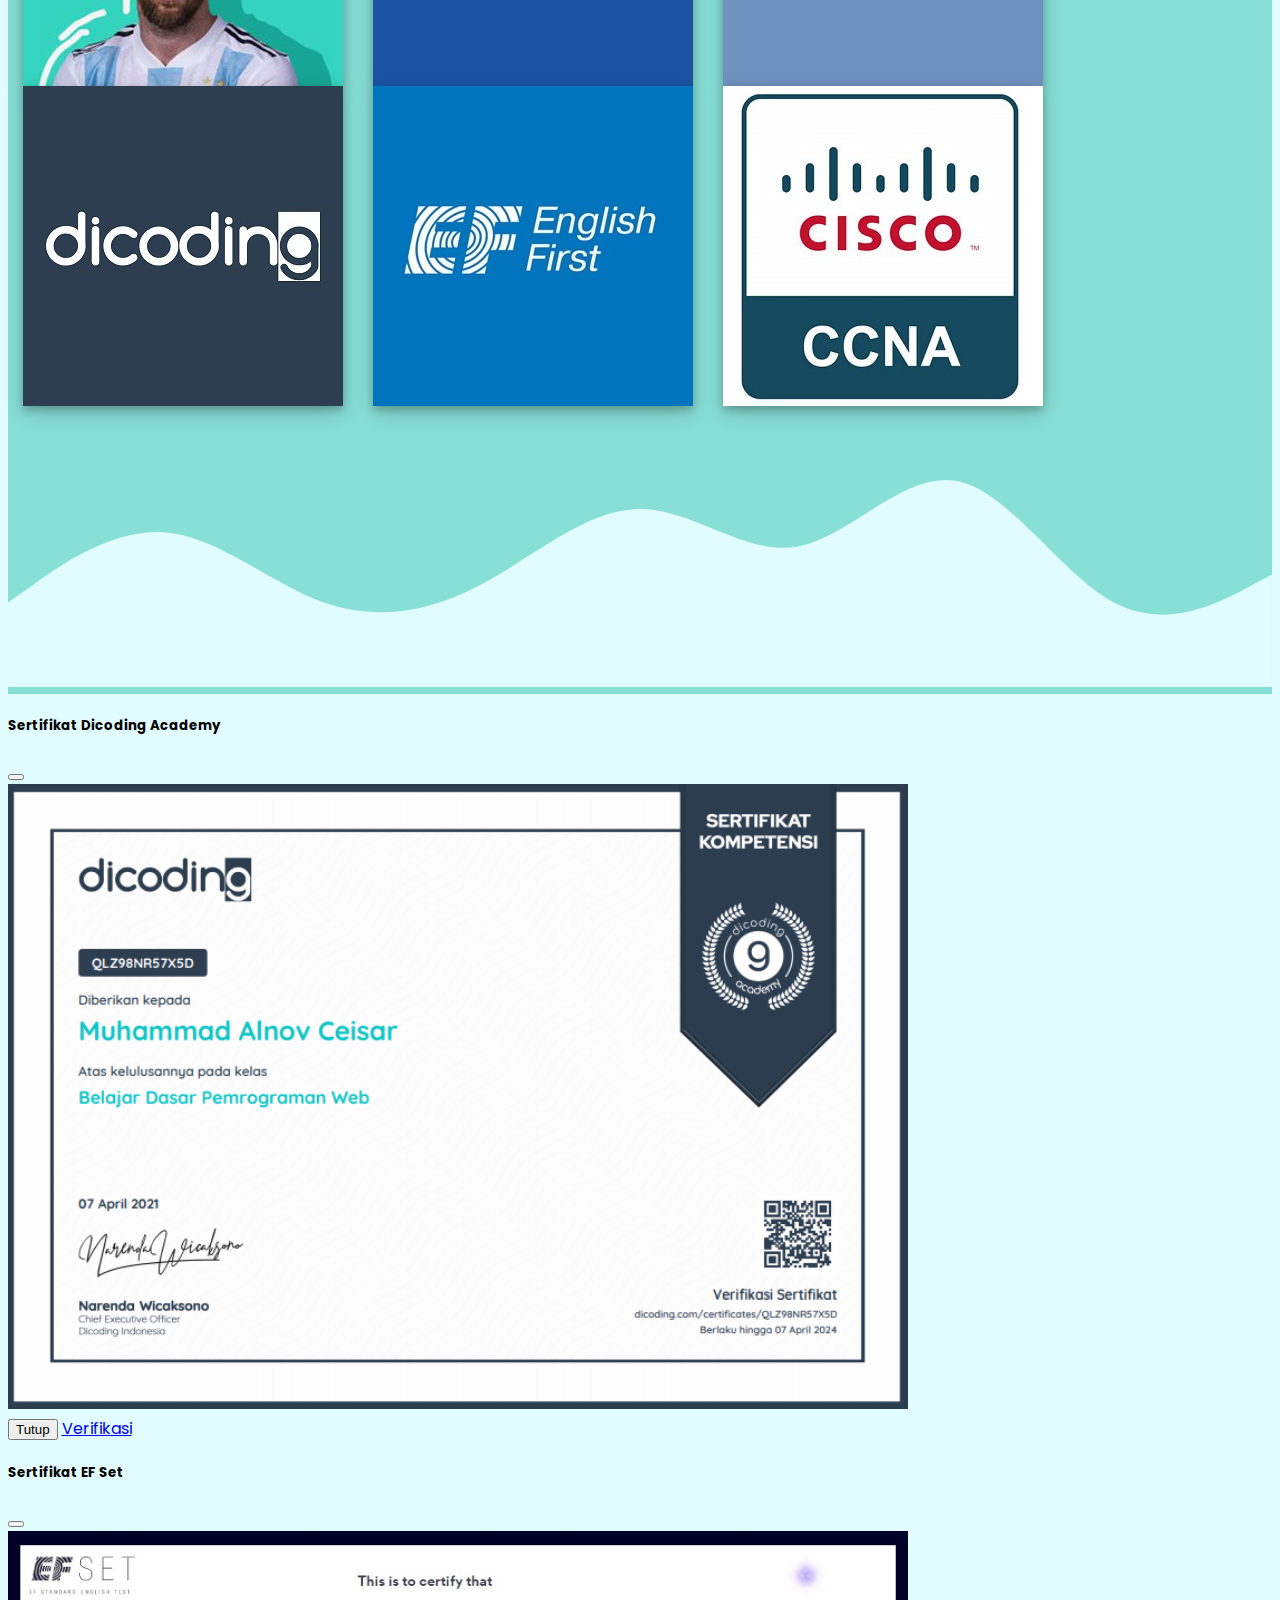
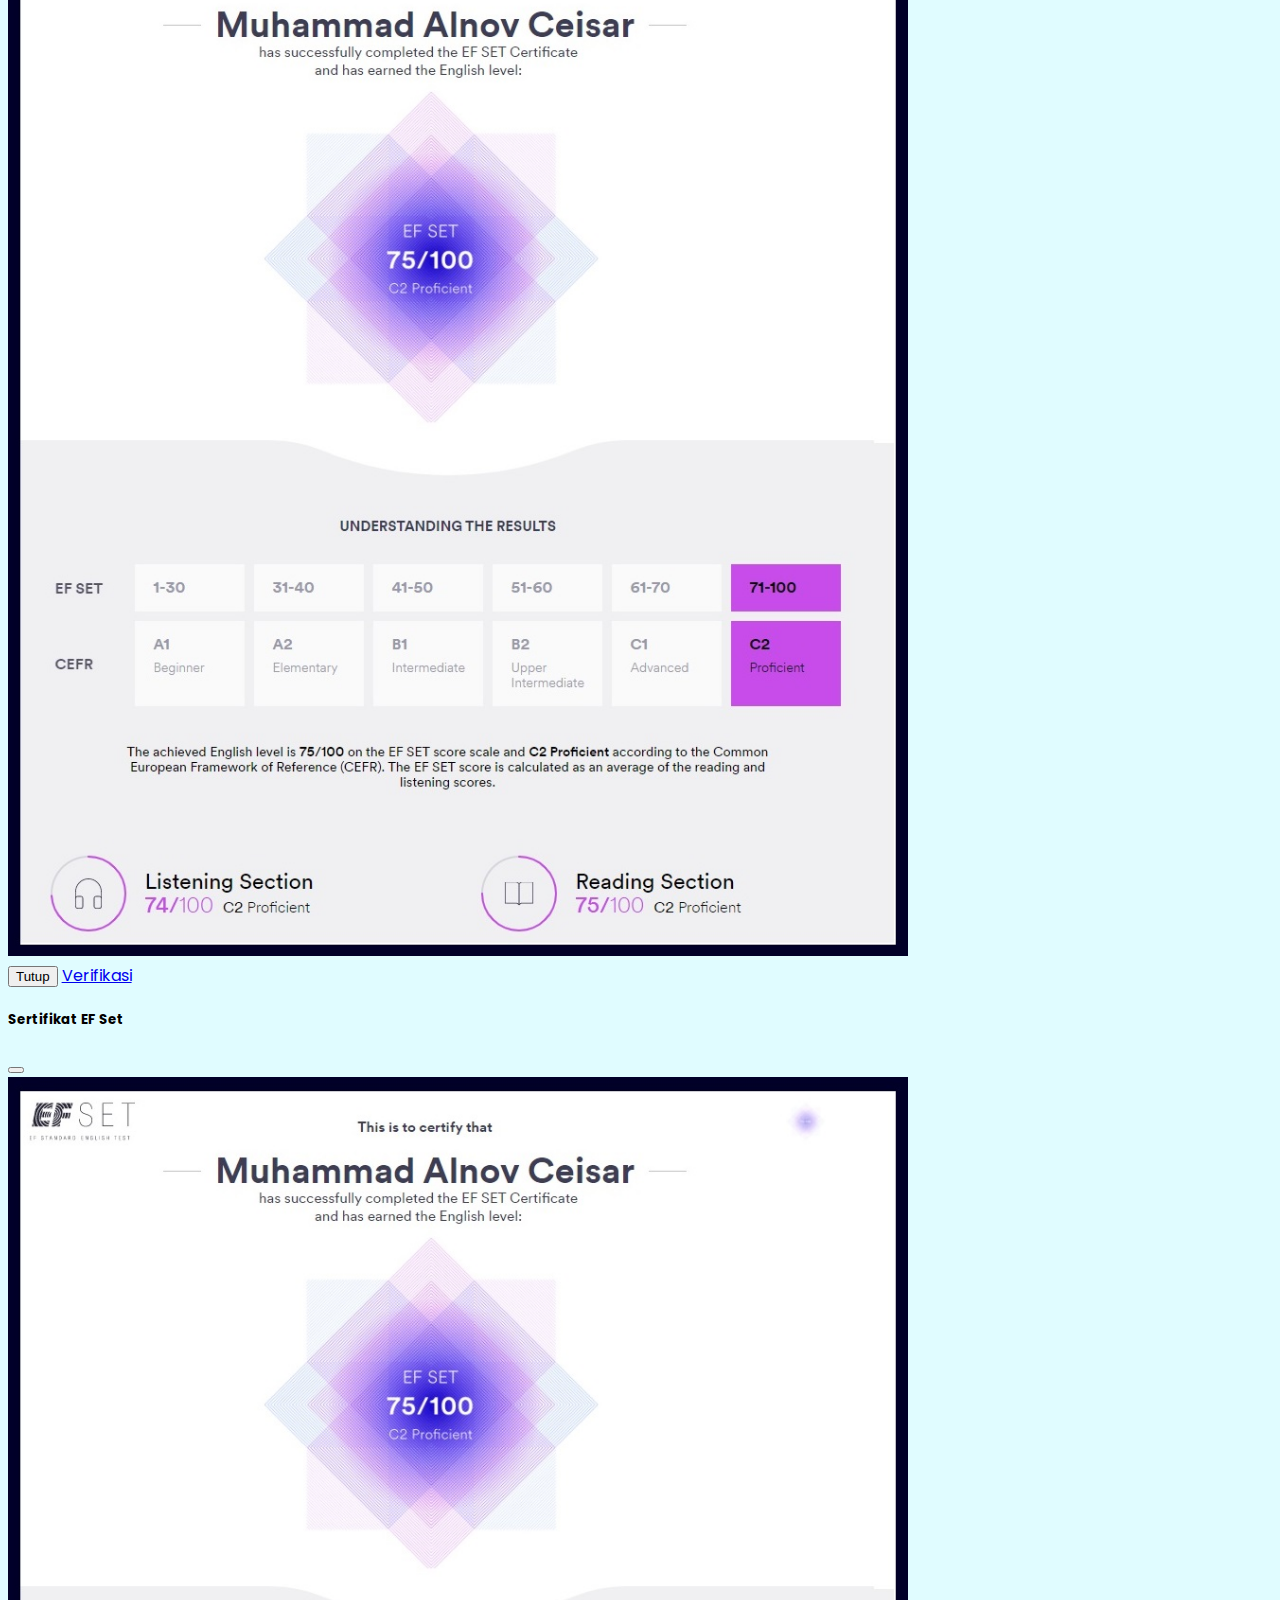
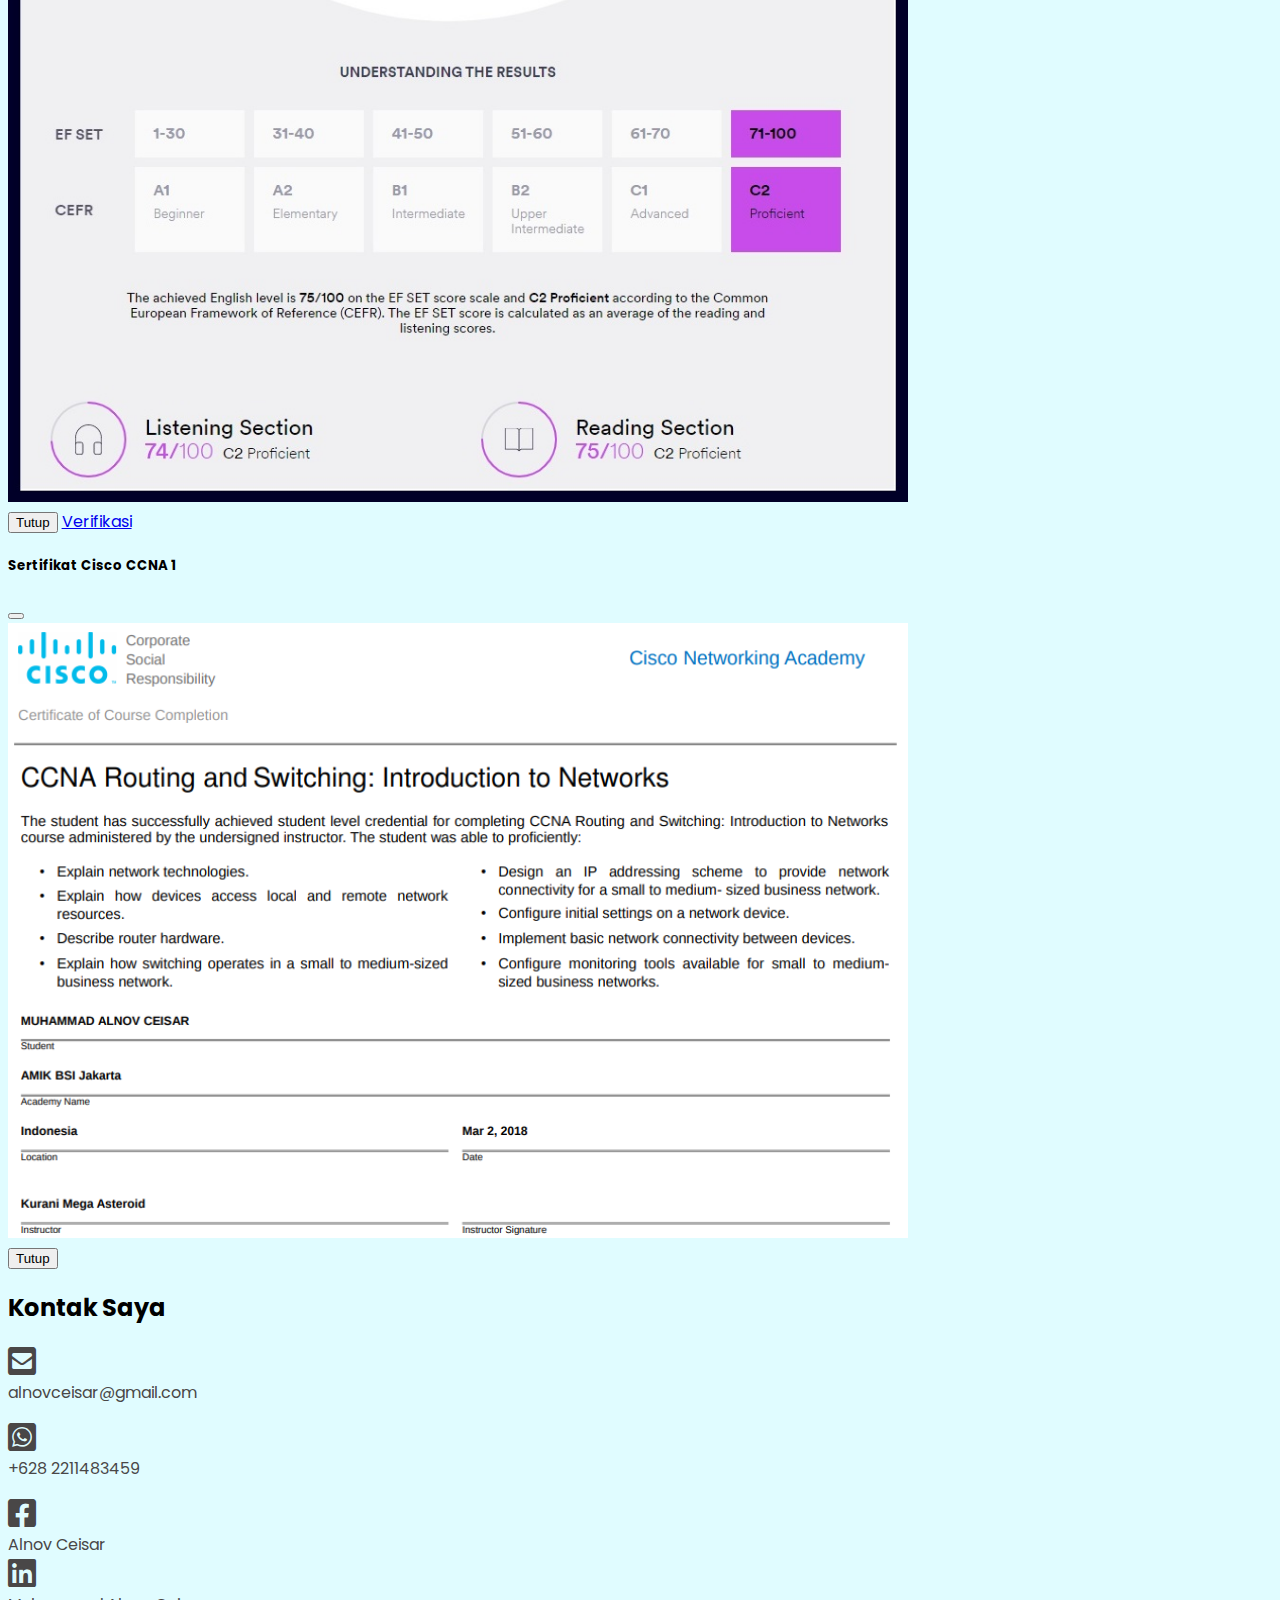
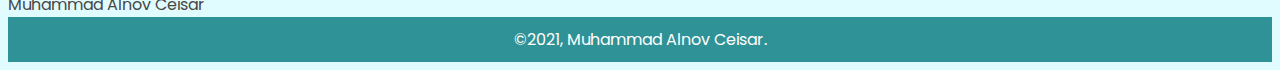
==== commit e5d0e973: "menambah sertifikat ccna 1" ====
--- a/index.html
+++ b/index.html
@@ -139,6 +139,7 @@
 
                   <div class="col-md-4 mb-4 box-project" style="background-image: url(img/project/ccna.jpg); background-repeat: no-repeat">
                     <p>Course tentang pengenalan jaringan, konfigurasi jaringan, penghubungan jaringan menggunakan Cisco Packet tracer. Course ini berlangsung selama kurang lebih 6 bulan.</p>
+                    <a class="btn btn-outline-primary btns" data-bs-toggle="modal" data-bs-target="#s_ccna">Sertifikat</a>
                   </div>
                 </div>
               </div>
@@ -205,6 +206,21 @@
         </div>
       </div>
     </div>
+
+    <div class="modal fade" id="s_ccna" tabindex="-1" aria-labelledby="exampleModalLabel" aria-hidden="true">
+      <div class="modal-dialog modal-lg">
+        <div class="modal-content">
+          <div class="modal-header">
+            <h5 class="modal-title" id="exampleModalLabel">Sertifikat Cisco CCNA 1</h5>
+            <button type="button" class="btn-close" data-bs-dismiss="modal" aria-label="Close"></button>
+          </div>
+          <div class="modal-body"><img src="img/sertifikat/ser_ccna.png" alt="Alnov" width="900" class="img-fluid" /></div>
+          <div class="modal-footer">
+            <button type="button" class="btn btn-secondary" data-bs-dismiss="modal">Tutup</button>
+          </div>
+        </div>
+      </div>
+    </div>
     <!-- Akhir Modal -->
 
     <section id="contact">
